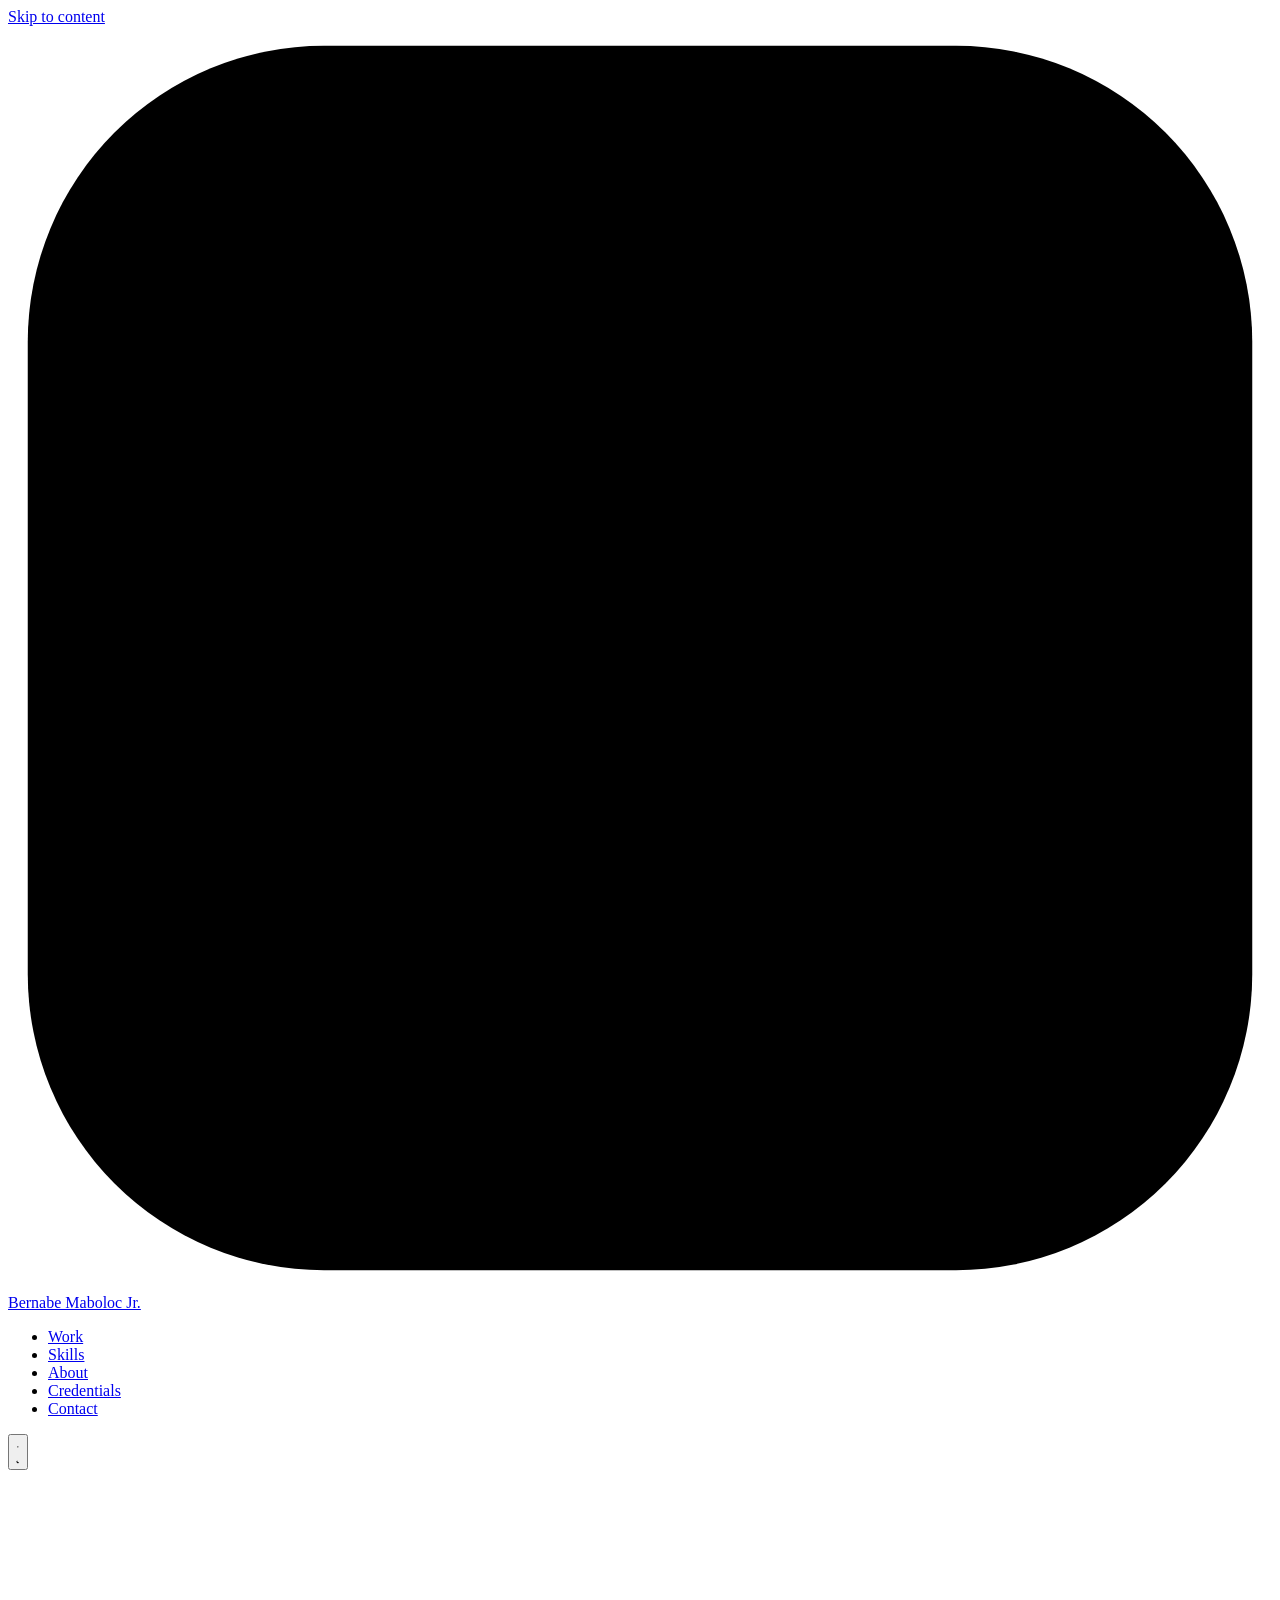
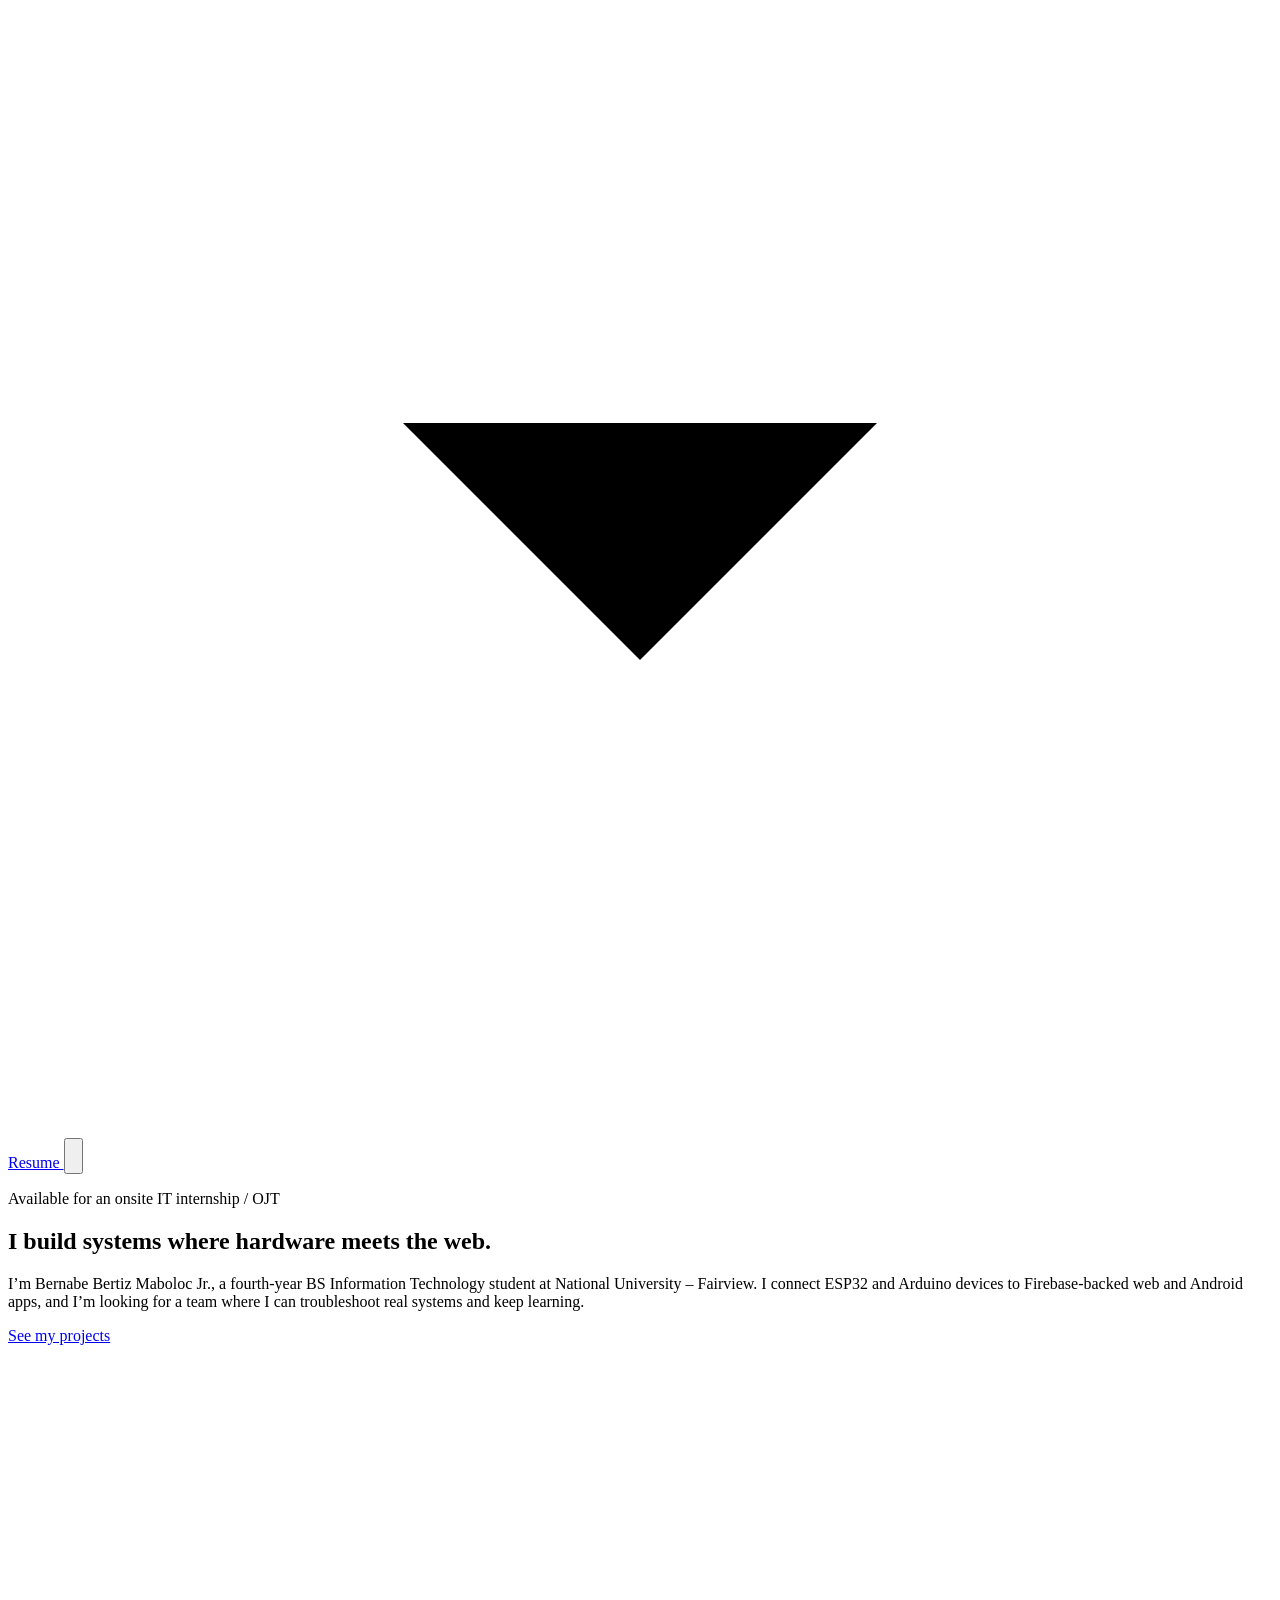
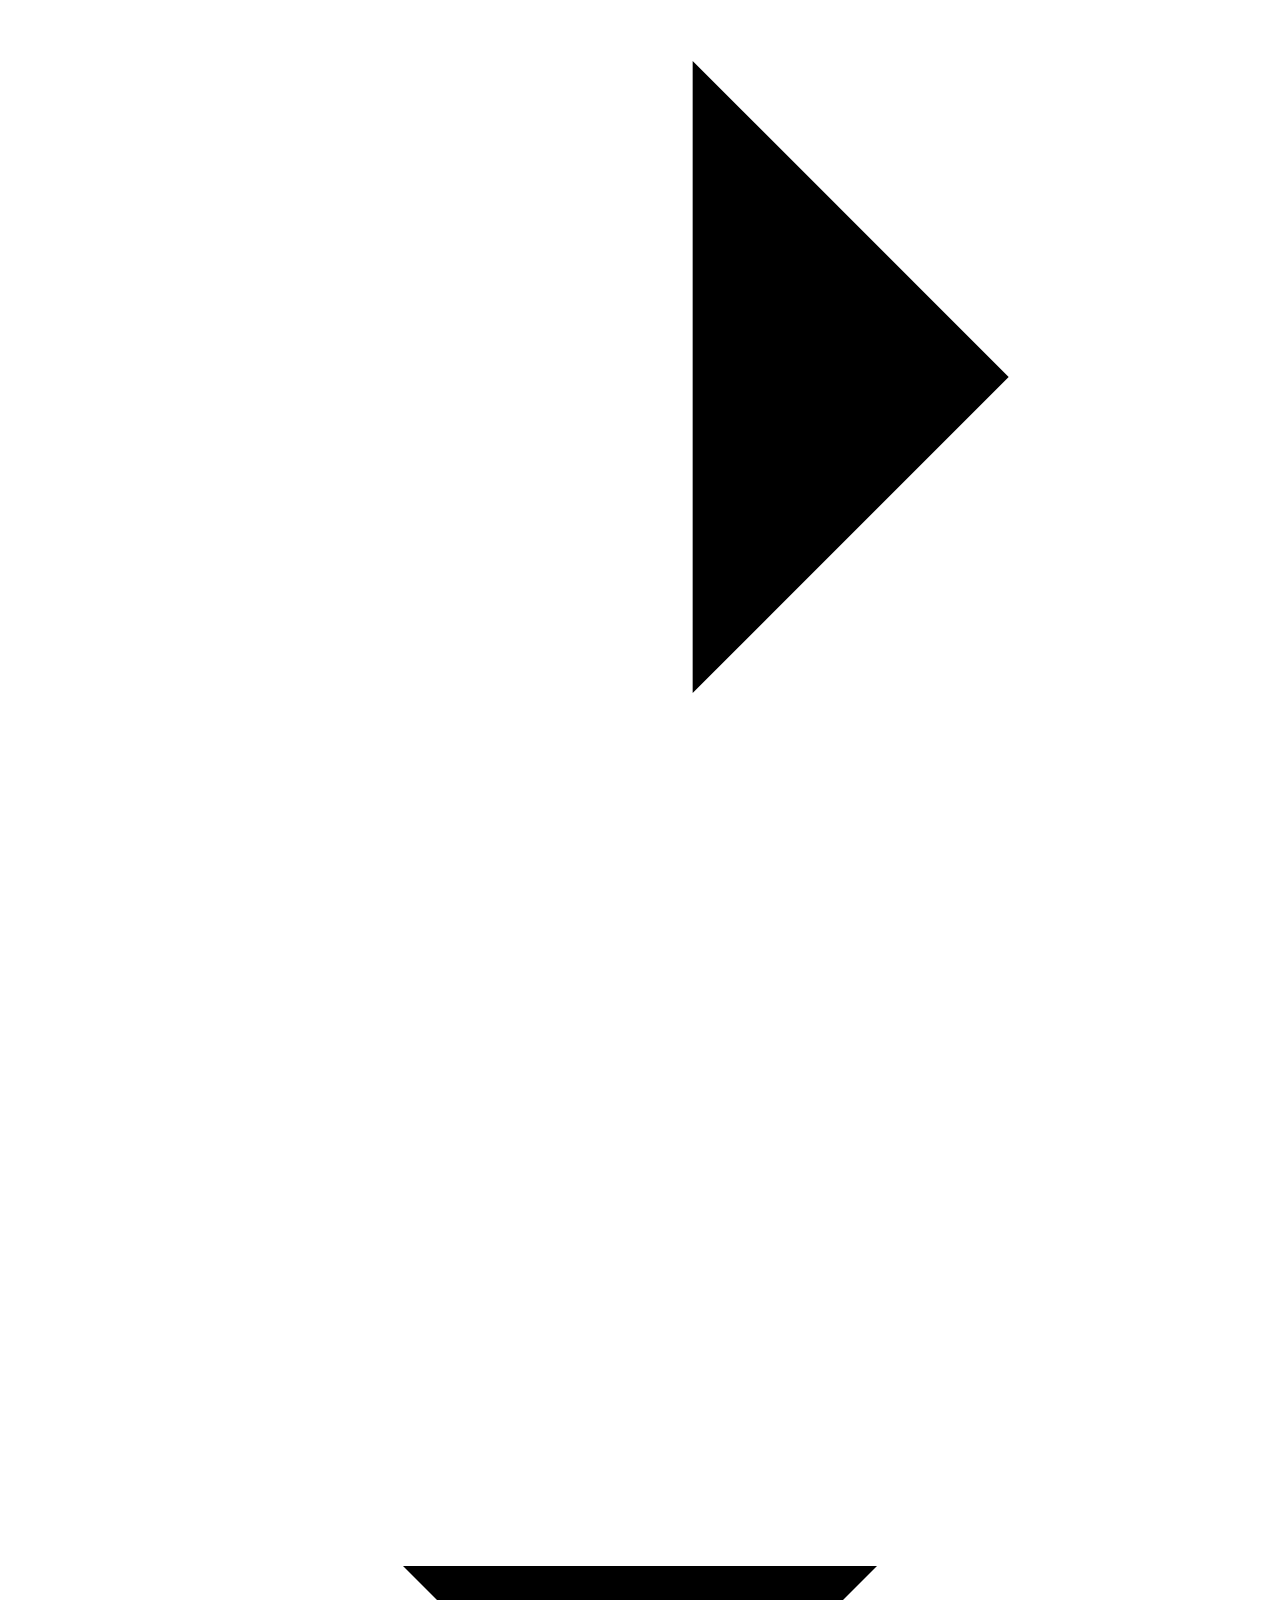
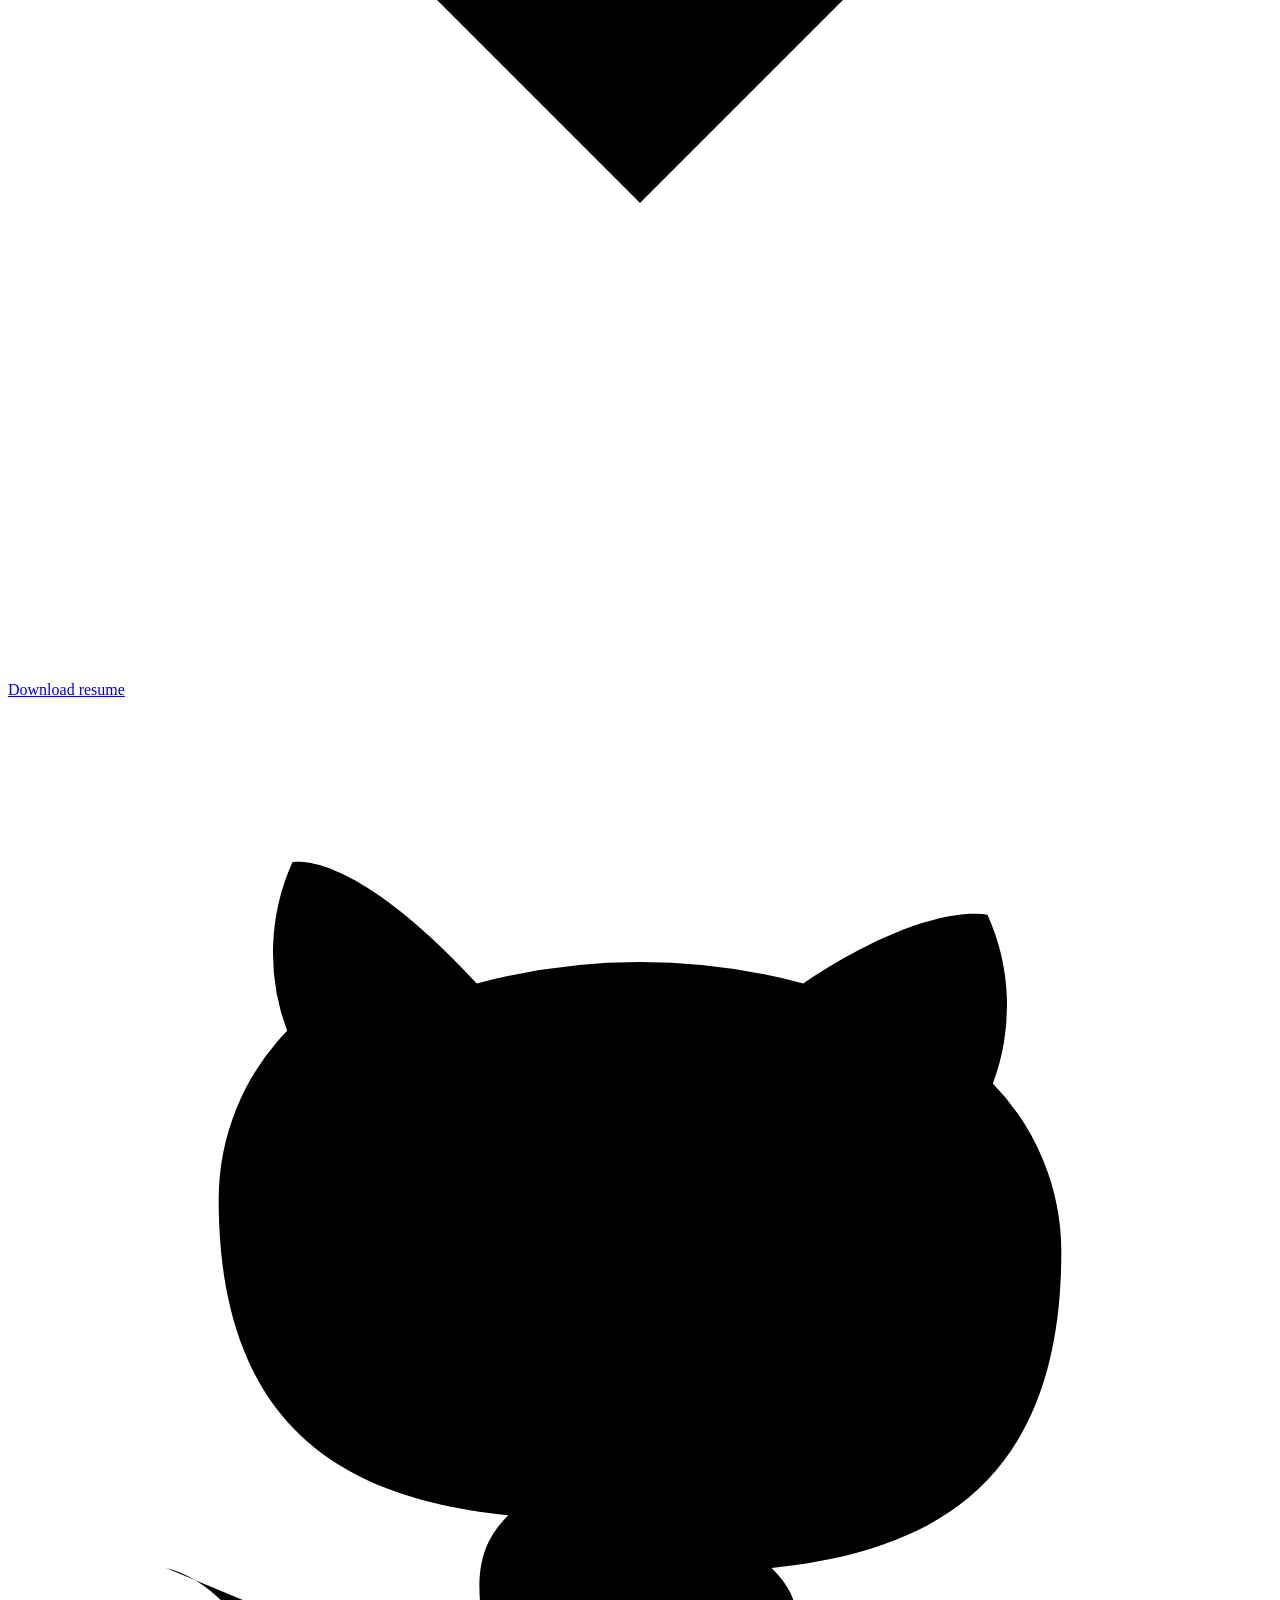
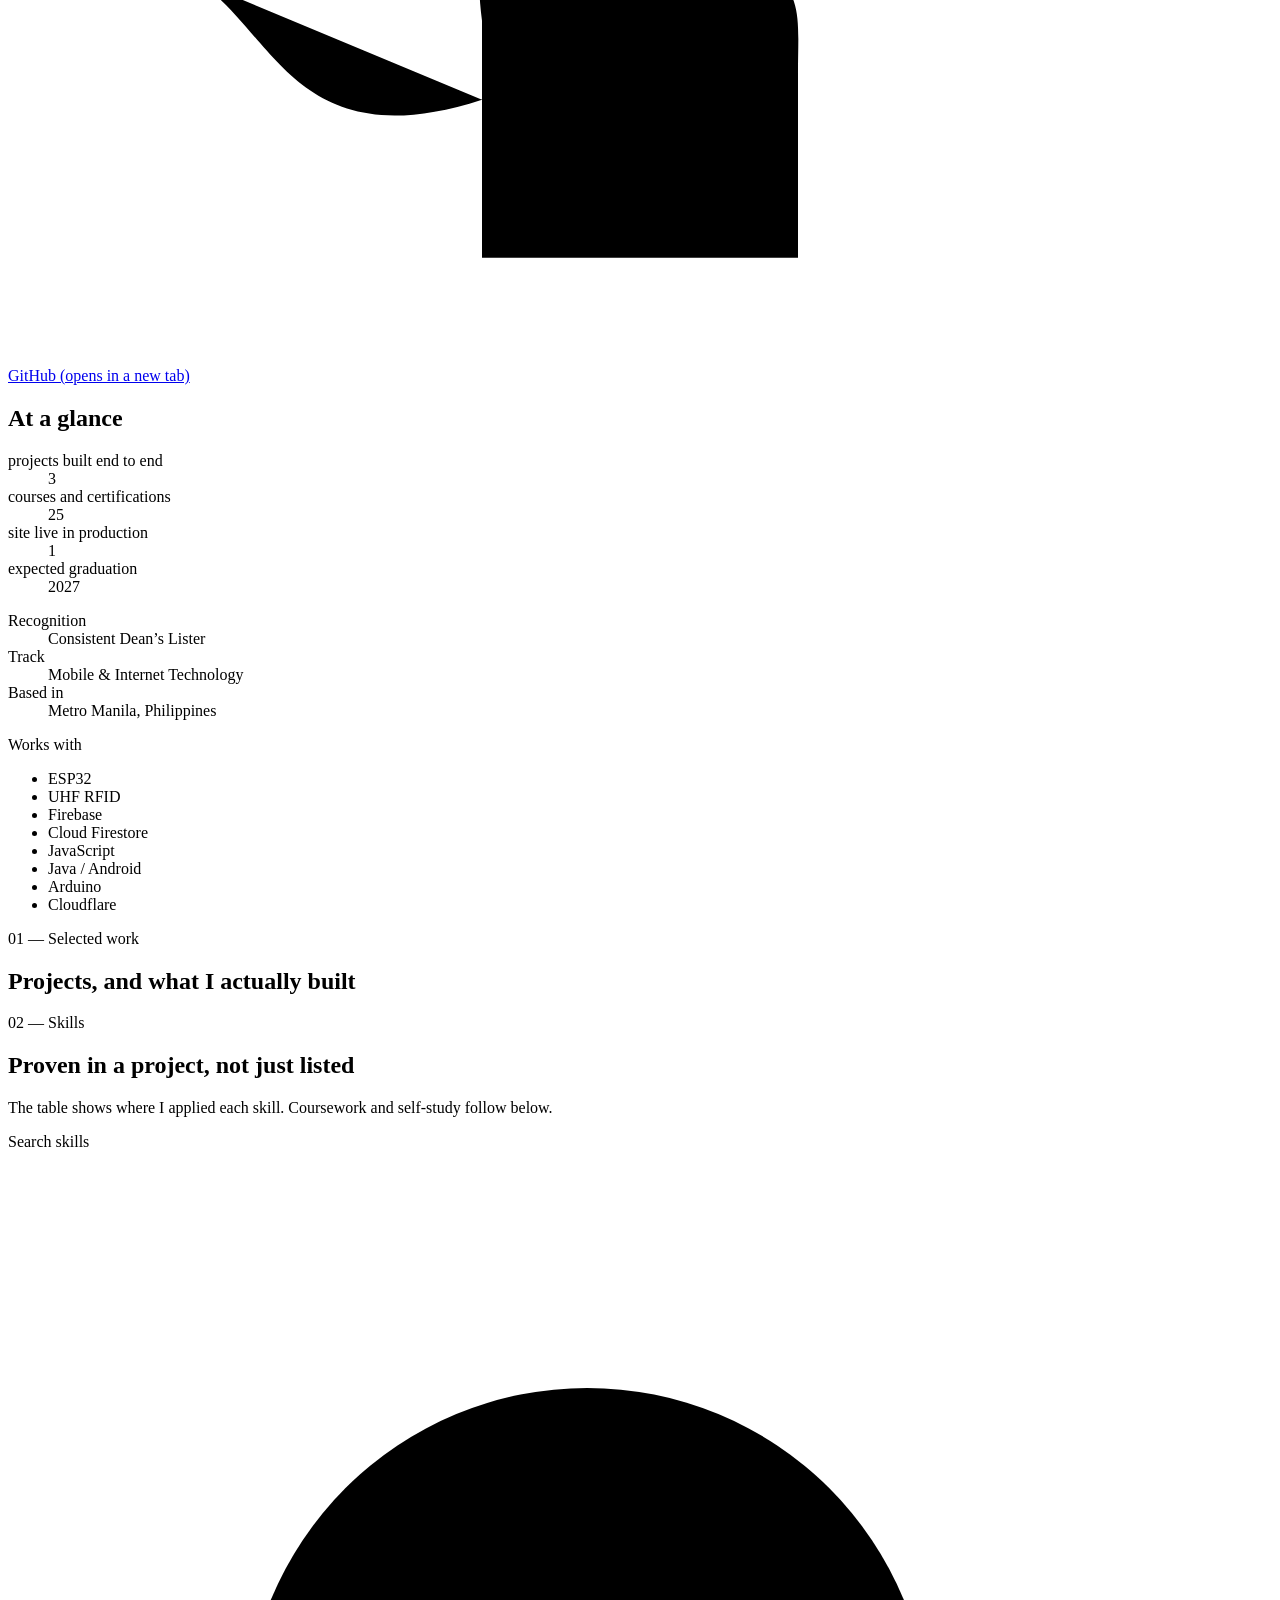
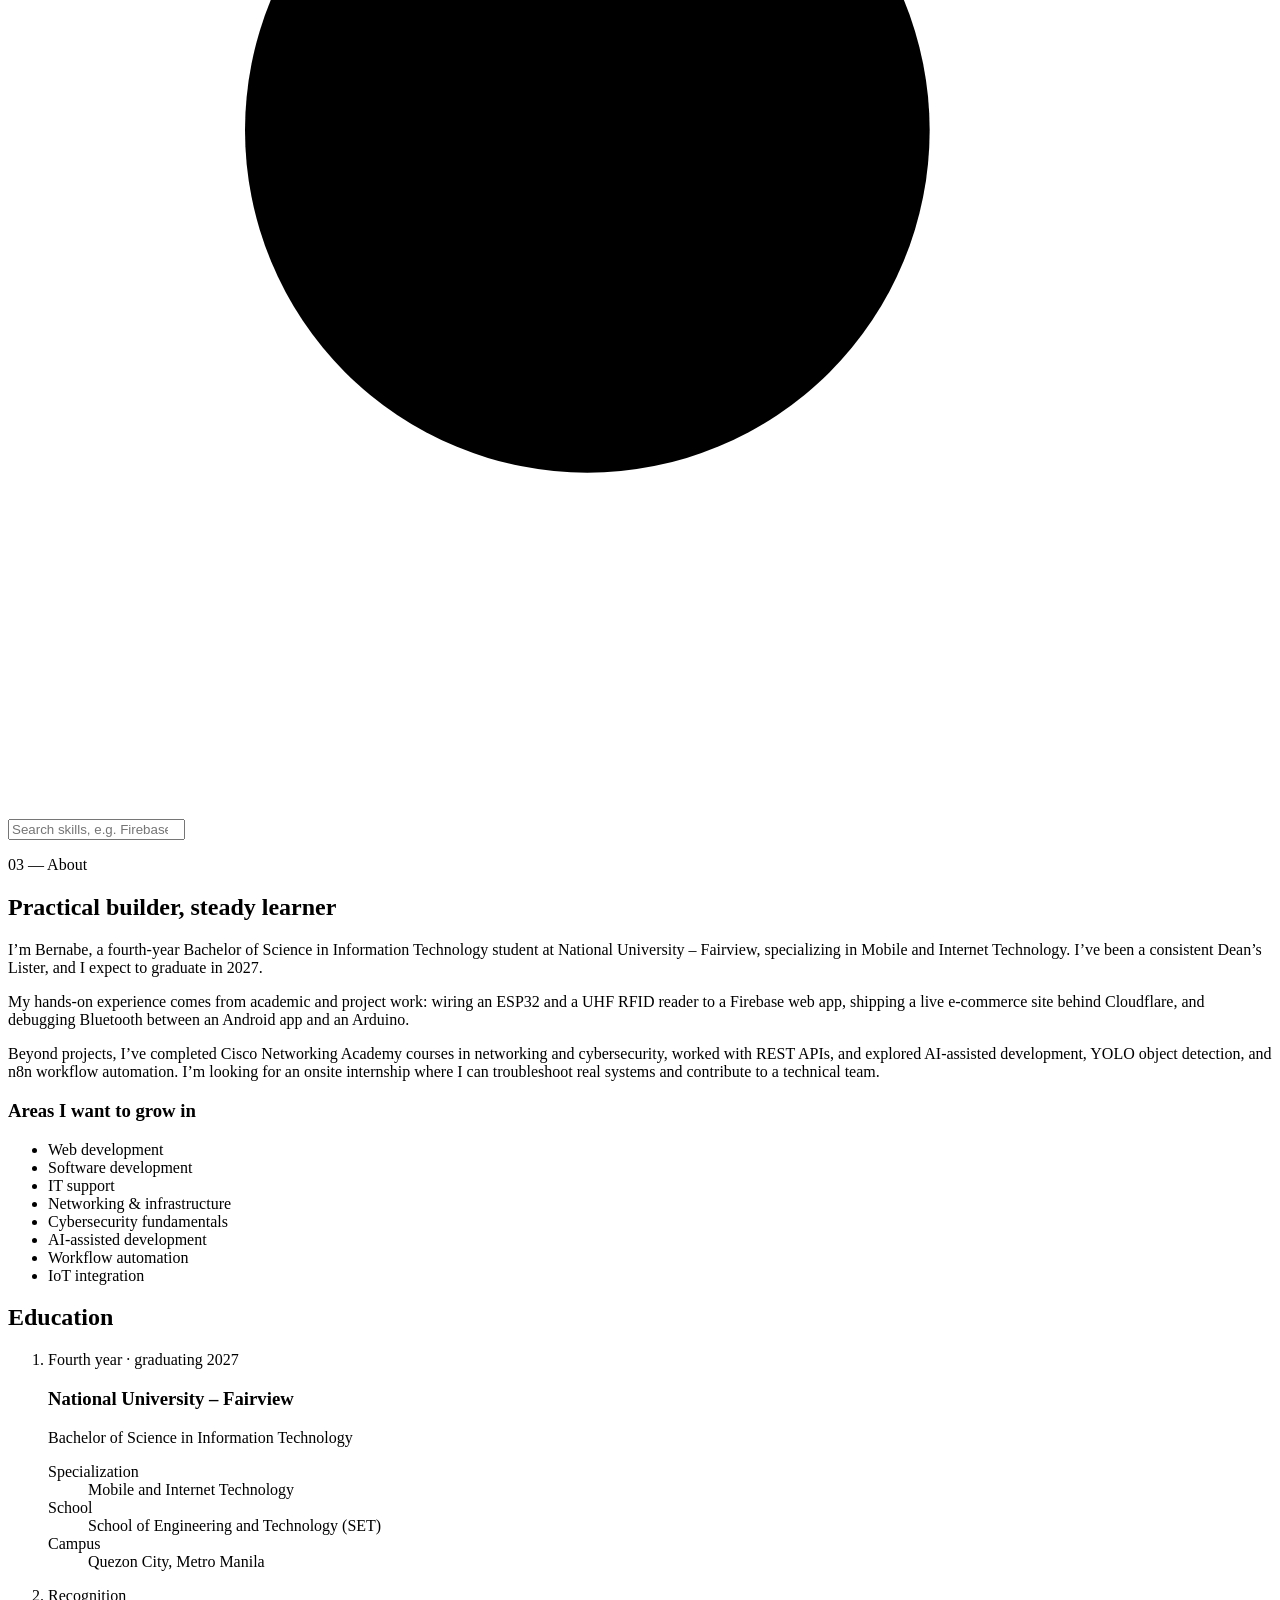
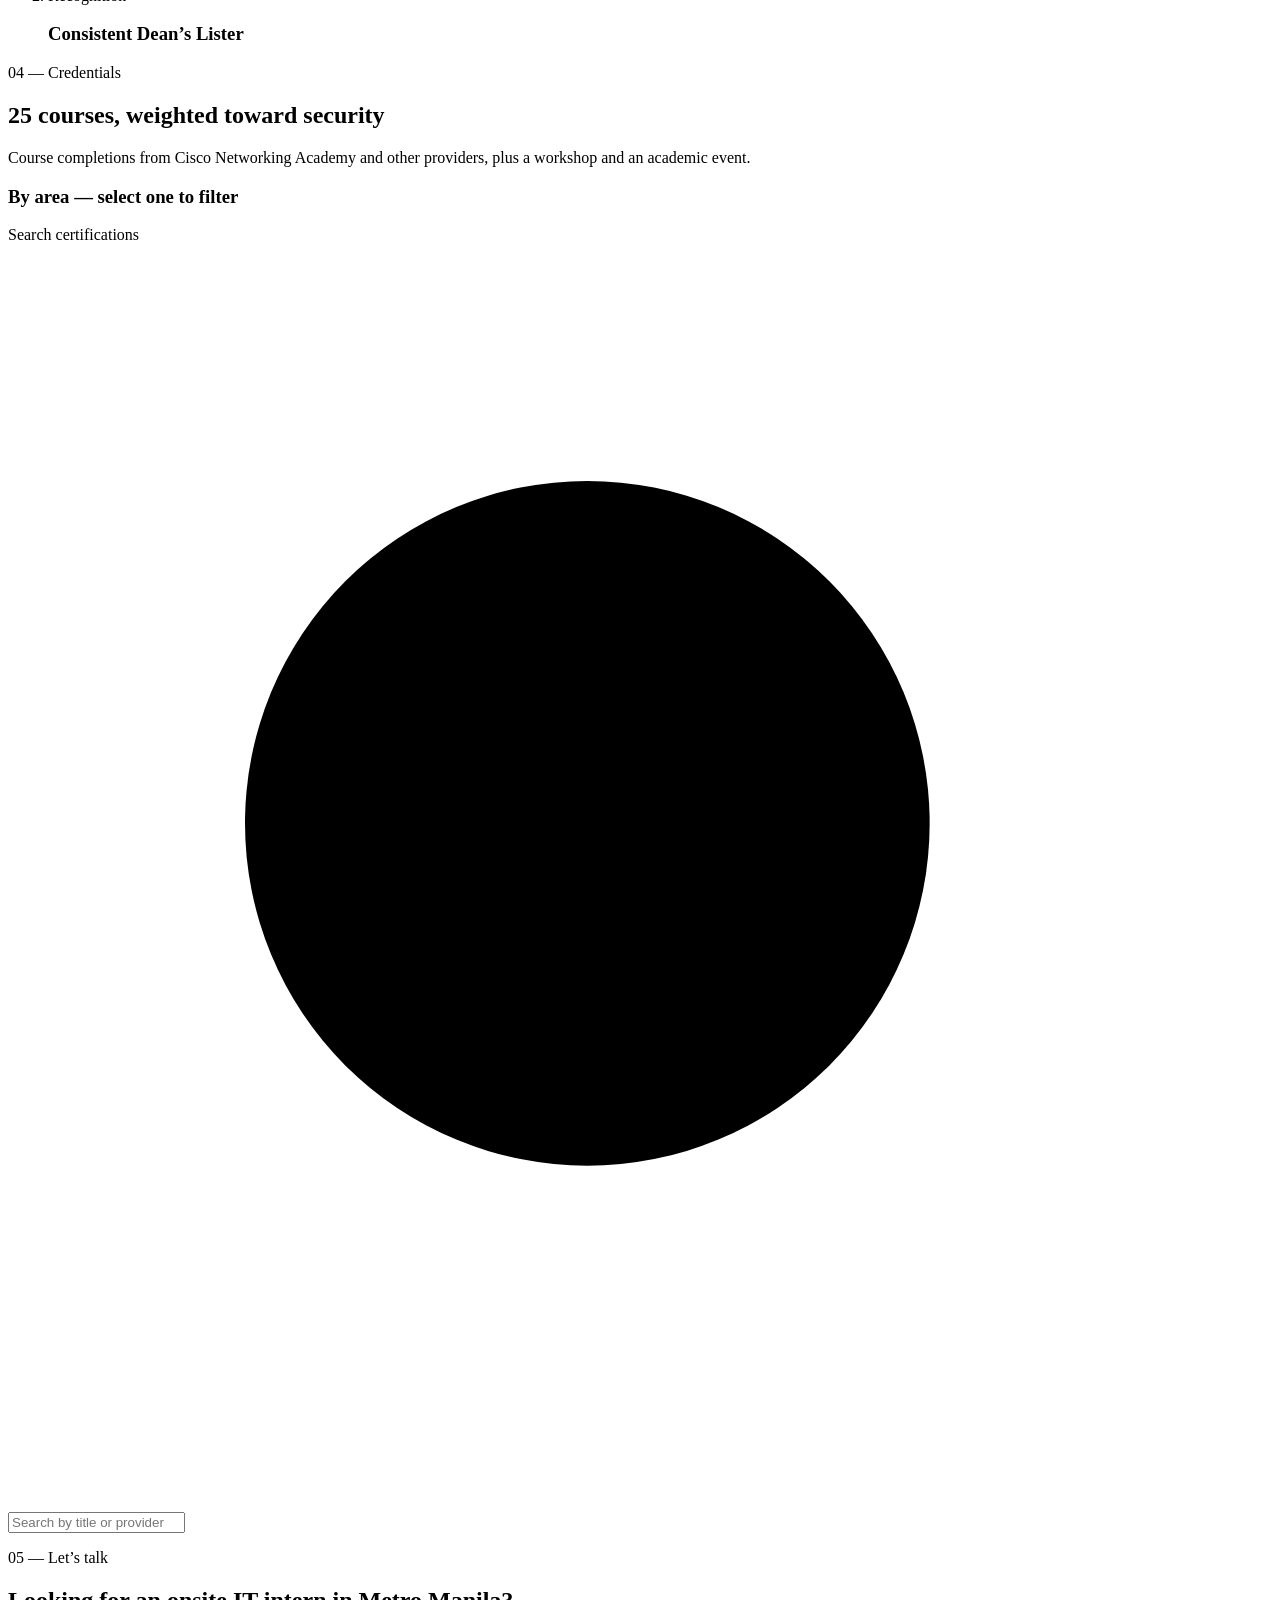
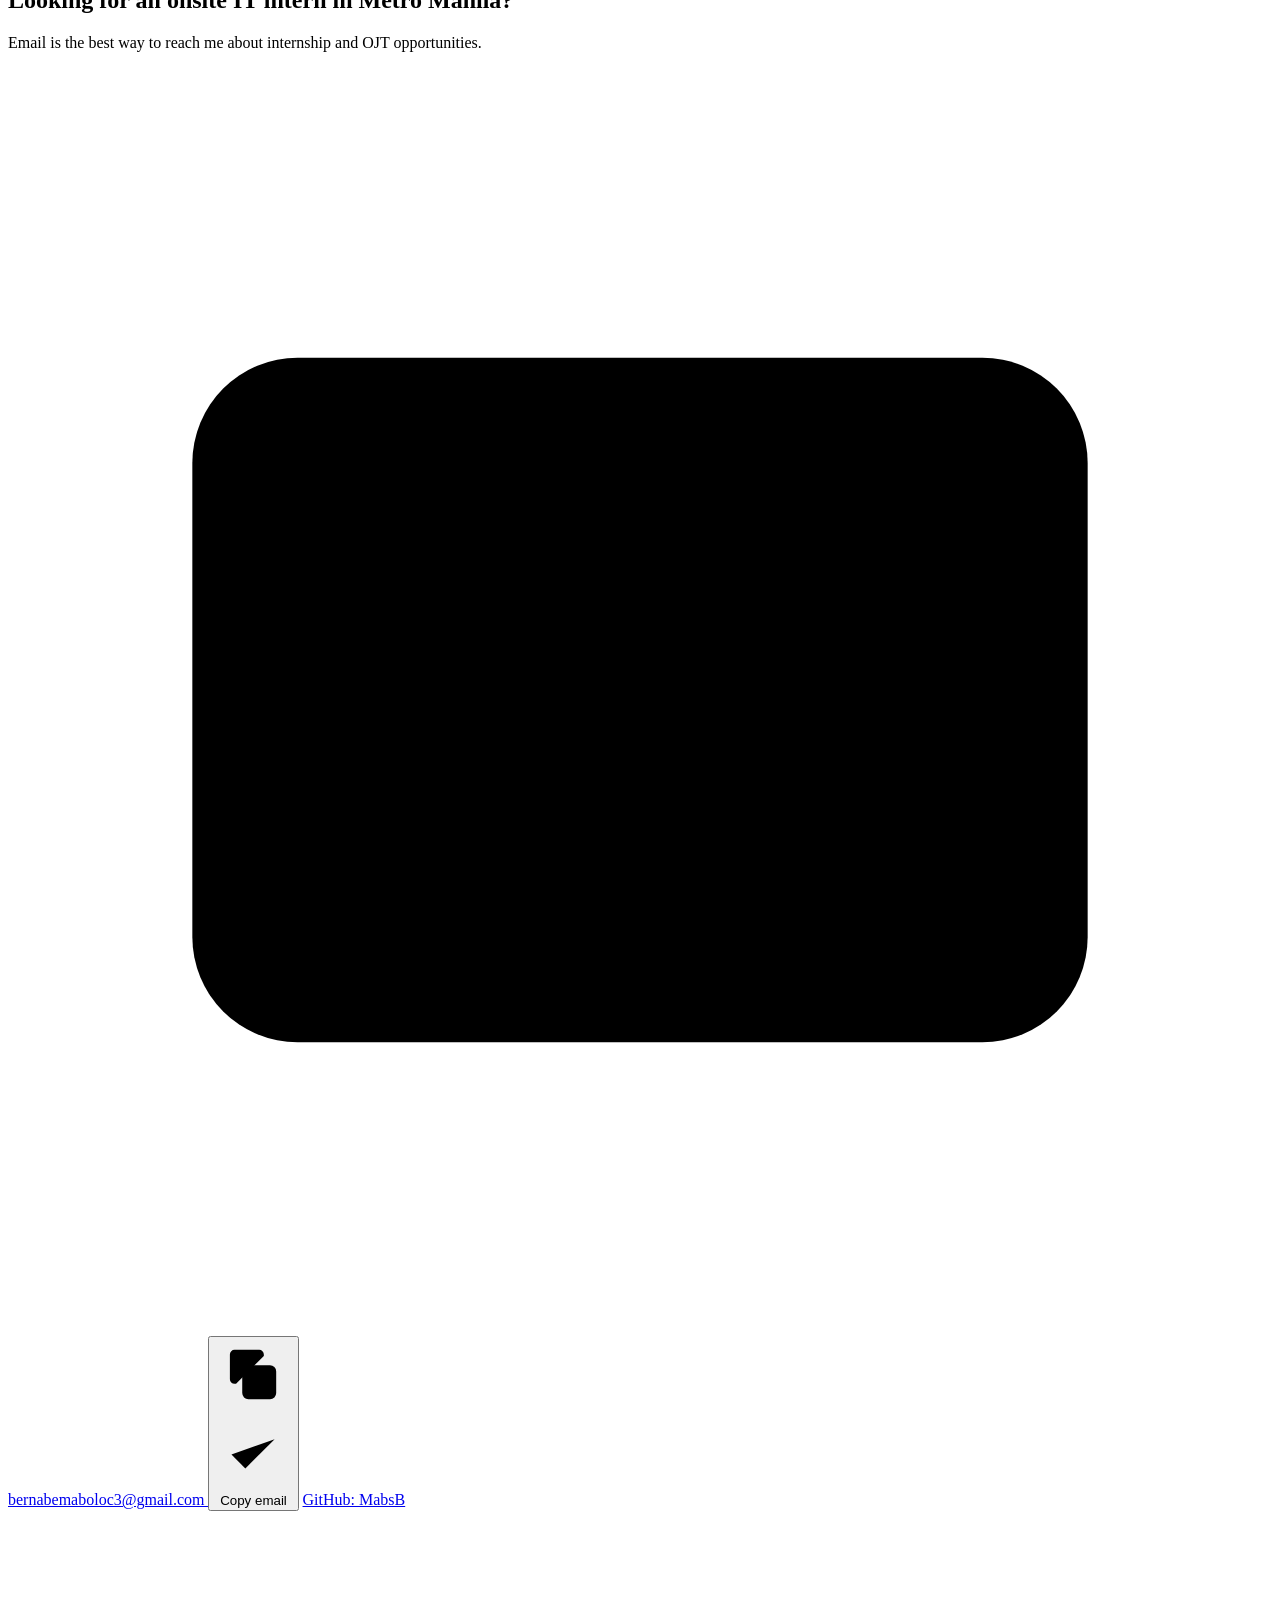
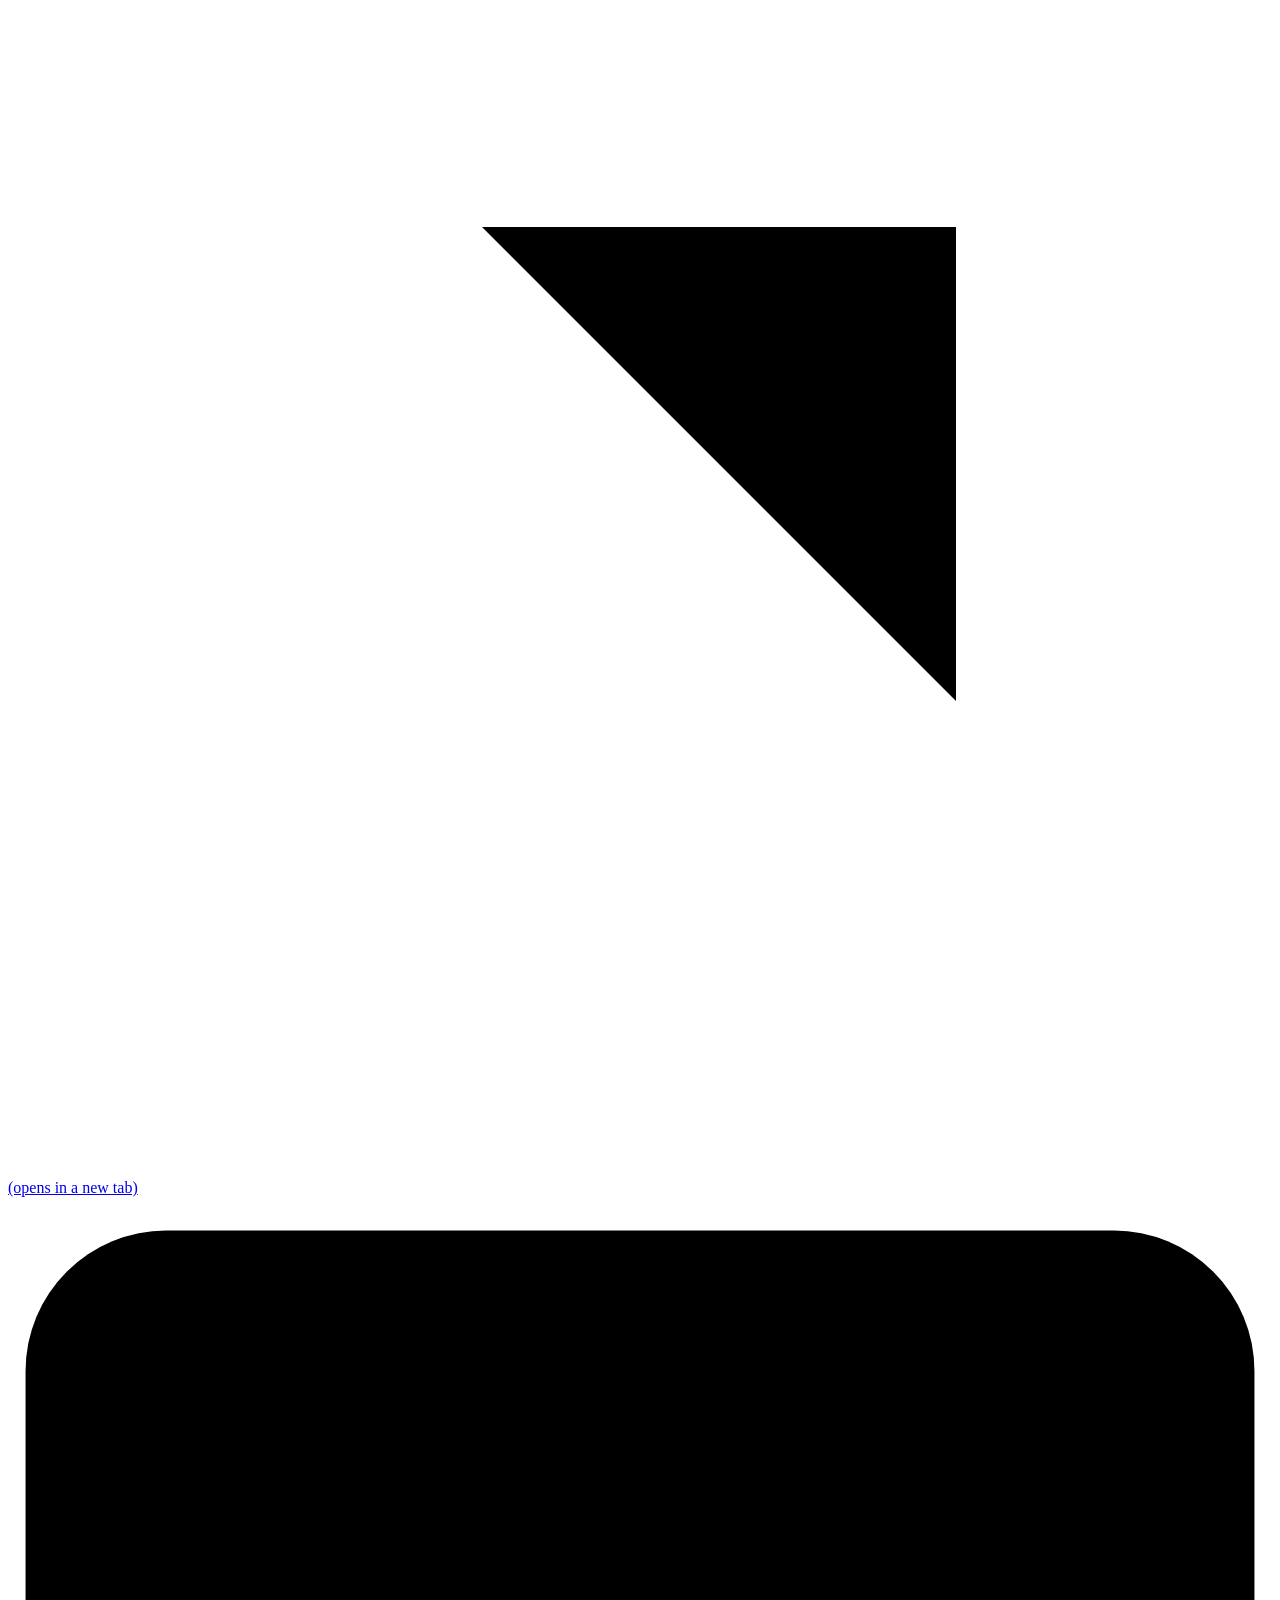
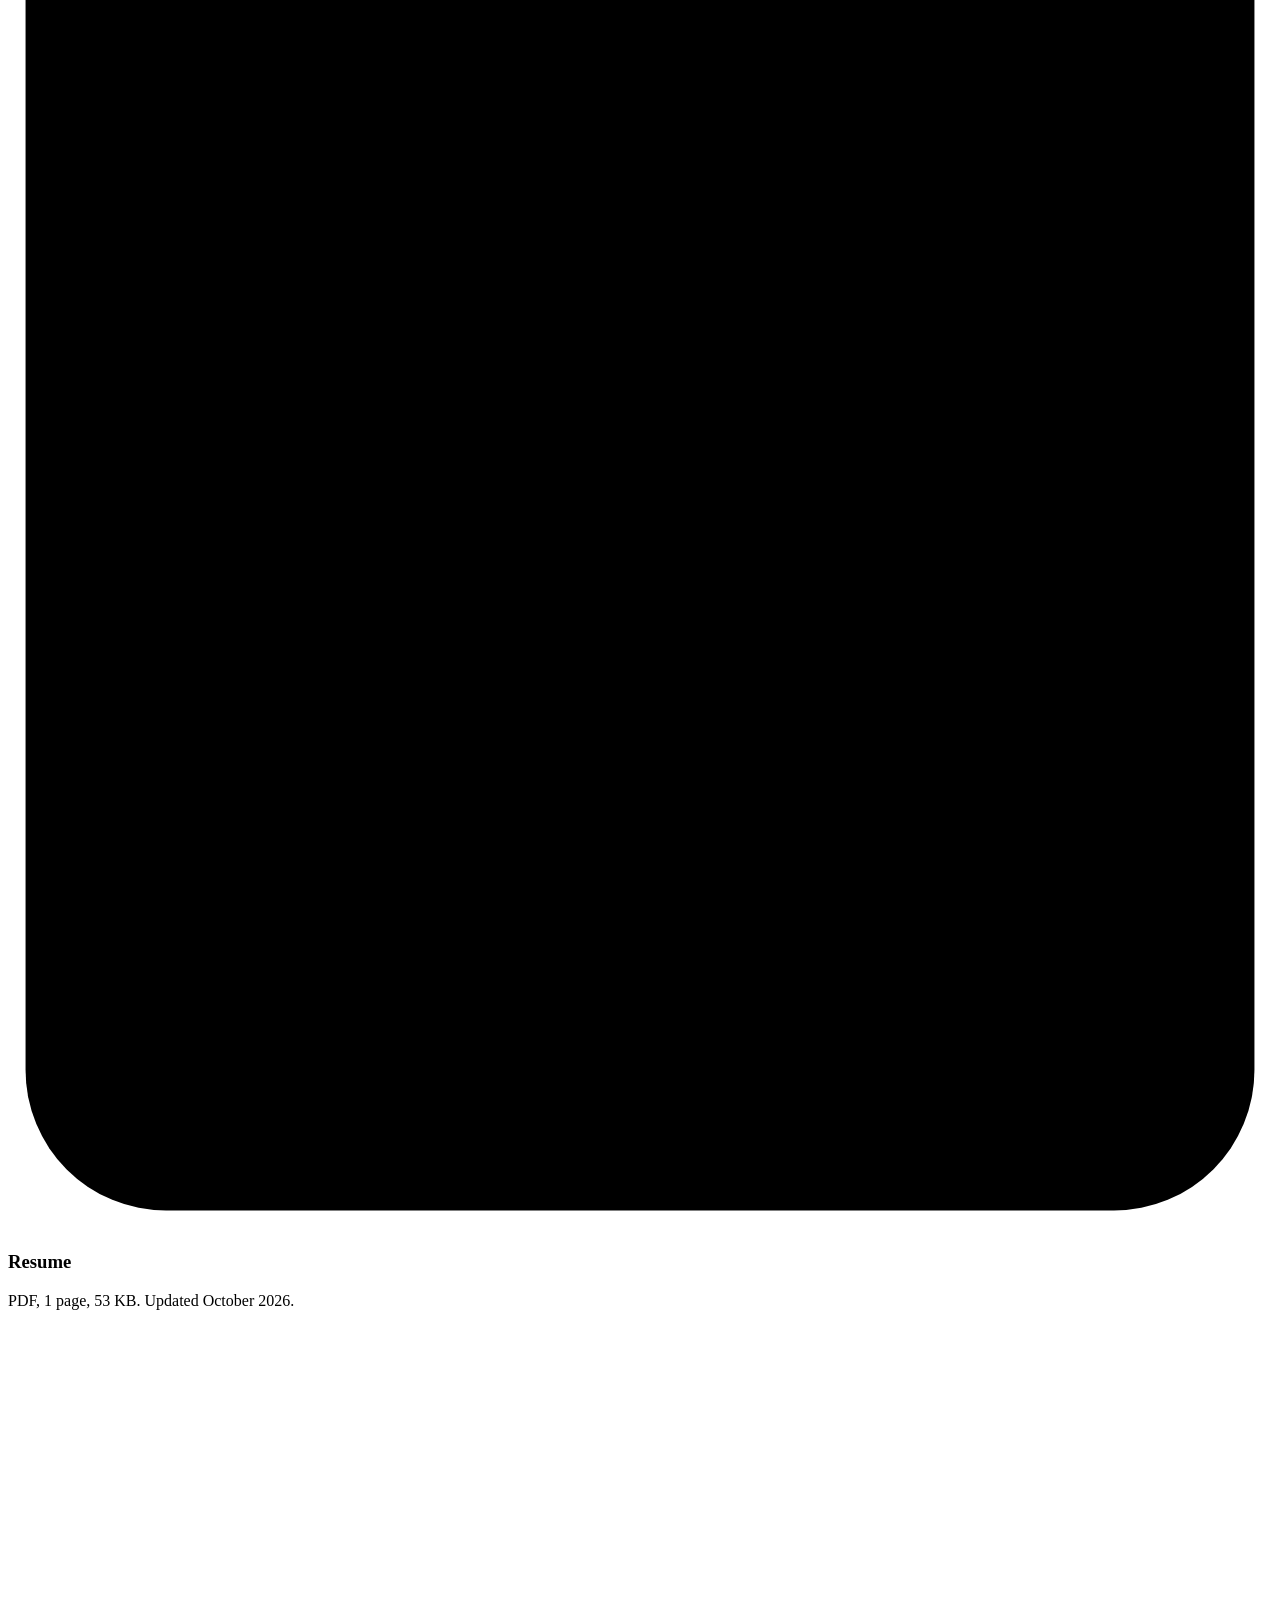
==== index.html @ 8fb4d551 "Add files via upload" ====
<!doctype html>
<html lang="en" data-theme="dark">
<head>
  <meta charset="utf-8">
  <meta name="viewport" content="width=device-width, initial-scale=1">
  <title>Bernabe Bertiz Maboloc Jr. – IT Student Portfolio</title>
  <meta name="description" content="Portfolio of Bernabe Bertiz Maboloc Jr., a fourth-year BS Information Technology student at National University – Fairview: IoT, web, and Android projects, technical skills, certifications, and resume.">
  <meta name="author" content="Bernabe Bertiz Maboloc Jr.">
  <meta name="theme-color" content="#0A111D">

  <!-- If your site address is not https://mabsb.github.io/, update the four URLs below (see docs/DEPLOYMENT.md). -->
  <link rel="canonical" href="https://mabsb.github.io/">
  <meta property="og:type" content="website">
  <meta property="og:site_name" content="Bernabe Bertiz Maboloc Jr.">
  <meta property="og:title" content="Bernabe Bertiz Maboloc Jr. – IT Student Portfolio">
  <meta property="og:description" content="Fourth-year BSIT student at National University – Fairview. IoT, web, and Android projects, skills, certifications, and resume.">
  <meta property="og:url" content="https://mabsb.github.io/">
  <meta property="og:image" content="https://mabsb.github.io/assets/img/og-image.png">
  <meta property="og:image:width" content="1200">
  <meta property="og:image:height" content="630">
  <meta property="og:image:alt" content="Bernabe Bertiz Maboloc Jr., Information Technology student portfolio">
  <meta name="twitter:card" content="summary_large_image">

  <link rel="icon" href="assets/img/favicon.svg" type="image/svg+xml">
  <link rel="icon" href="assets/img/favicon-32.png" sizes="32x32" type="image/png">
  <link rel="apple-touch-icon" href="assets/img/apple-touch-icon.png">

  <link rel="preload" href="assets/fonts/instrument-sans-var.woff" as="font" type="font/woff" crossorigin>
  <link rel="preload" href="assets/fonts/bricolage-grotesque-var.woff" as="font" type="font/woff" crossorigin>
  <link rel="stylesheet" href="assets/css/styles.css">

  <script>
    /* Apply the saved theme before the page paints, so it doesn't flash. */
    (function () {
      var root = document.documentElement;
      root.classList.add('js');
      try {
        var saved = localStorage.getItem('theme');
        if (saved === 'light' || saved === 'dark') root.setAttribute('data-theme', saved);
      } catch (e) {}
    })();
  </script>

  <script type="application/ld+json">
  {
    "@context": "https://schema.org",
    "@type": "Person",
    "name": "Bernabe Bertiz Maboloc Jr.",
    "url": "https://mabsb.github.io/",
    "description": "Fourth-year Bachelor of Science in Information Technology student at National University – Fairview.",
    "affiliation": { "@type": "CollegeOrUniversity", "name": "National University – Fairview" },
    "sameAs": ["https://github.com/MabsB"],
    "knowsAbout": ["Web development", "Firebase", "Cloud Firestore", "ESP32", "UHF RFID", "Android development", "Networking", "Cybersecurity fundamentals"]
  }
  </script>
</head>

<body>
  <a class="skip-link" href="#main">Skip to content</a>

  <header class="site-header">
    <div class="container header-inner">
      <a class="brand" href="#home">
        <svg class="brand-mark" viewBox="0 0 64 64" aria-hidden="true" focusable="false"><rect class="bm-bg" x="1" y="1" width="62" height="62" rx="15"/><rect class="bm-edge" x="1.75" y="1.75" width="60.5" height="60.5" rx="14.25"/><path class="bm-glyphs" d="M12 39.44H20.44C25.27 39.44 27.81 37.09 27.81 33.57C27.81 30.6 25.88 28.87 23.38 28.58V28.55C25.62 27.93 27.01 26.39 27.01 23.98C27.01 20.72 24.47 18.56 20.07 18.56H12ZM15.64 36.43V30.3H20.13C22.6 30.3 24.01 31.51 24.01 33.44C24.01 35.36 22.57 36.43 20.04 36.43ZM15.64 27.4V21.57H19.9C22.02 21.57 23.31 22.69 23.31 24.49C23.31 26.27 22.02 27.4 19.9 27.4Z M30.16 39.44H33.81V28.79C33.81 27.39 33.74 25.22 33.7 23.16C34.42 25.41 35.13 27.57 35.56 28.79L39.57 39.44H42.6L46.58 28.79C47.02 27.51 47.74 25.22 48.48 22.86C48.43 25.01 48.36 27.32 48.36 28.79V39.44H52V18.56H46.65L42.65 29.53C42.27 30.7 41.6 32.78 41.11 34.41C40.62 32.78 39.95 30.7 39.55 29.53L35.49 18.56H30.16Z"/><rect class="bm-signal" x="12" y="45.44" width="12" height="3.2" rx="1.6"/></svg>
        <span class="brand-name">Bernabe Maboloc Jr.</span>
      </a>

      <nav class="site-nav" aria-label="Main">
        <ul class="nav-menu" id="nav-menu">
          <li><a href="#projects">Work</a></li>
          <li><a href="#skills">Skills</a></li>
          <li><a href="#about">About</a></li>
          <li><a href="#certifications">Credentials</a></li>
          <li><a href="#contact">Contact</a></li>
        </ul>
      </nav>

      <div class="header-actions">
        <button class="icon-btn theme-toggle" type="button" data-theme-toggle aria-label="Switch to light theme" title="Switch to light theme">
          <svg class="icon icon-sun" viewBox="0 0 24 24" aria-hidden="true" focusable="false"><circle cx="12" cy="12" r="4"/><path d="M12 2.5v2.2M12 19.3v2.2M4.6 4.6l1.6 1.6M17.8 17.8l1.6 1.6M2.5 12h2.2M19.3 12h2.2M4.6 19.4l1.6-1.6M17.8 6.2l1.6-1.6"/></svg>
          <svg class="icon icon-moon" viewBox="0 0 24 24" aria-hidden="true" focusable="false"><path d="M20 14.6A8.2 8.2 0 0 1 9.4 4a8.2 8.2 0 1 0 10.6 10.6Z"/></svg>
        </button>
        <a class="btn btn-primary btn-sm header-resume" href="#resume">
          <svg class="icon" viewBox="0 0 24 24" aria-hidden="true" focusable="false"><path d="M12 4v11M7.5 10.5 12 15l4.5-4.5M5 19.5h14"/></svg>
          Resume
        </a>
        <button class="icon-btn nav-toggle" type="button" aria-expanded="false" aria-controls="nav-menu" aria-label="Open menu">
          <svg class="icon icon-menu" viewBox="0 0 24 24" aria-hidden="true" focusable="false"><path d="M4 7h16M4 12h16M4 17h10"/></svg>
          <svg class="icon icon-close" viewBox="0 0 24 24" aria-hidden="true" focusable="false"><path d="M6 6l12 12M18 6L6 18"/></svg>
        </button>
      </div>
    </div>
  </header>

  <main id="main">
    <!-- HOME ---------------------------------------------------------------->
    <section id="home" class="hero dotgrid" aria-labelledby="hero-title">
      <div class="container hero-grid">
        <div class="hero-copy">
          <p class="status-pill"><span class="status-dot" aria-hidden="true"></span>Available for an onsite IT internship / OJT</p>
          <h1 id="hero-title" class="hero-title">I build systems where <span class="accent-text">hardware meets the web.</span></h1>
          <p class="hero-intro">I’m Bernabe Bertiz Maboloc Jr., a fourth-year BS Information Technology student at National University&nbsp;– Fairview. I connect ESP32 and Arduino devices to Firebase-backed web and Android apps, and I’m looking for a team where I can troubleshoot real systems and keep learning.</p>
          <div class="hero-actions">
            <a class="btn btn-primary" href="#projects">
              See my projects
              <svg class="icon" viewBox="0 0 24 24" aria-hidden="true" focusable="false"><path d="M5 12h14M13 6l6 6-6 6"/></svg>
            </a>
            <a class="btn btn-ghost" href="assets/resume/Bernabe-Maboloc-Jr-Resume.pdf" download="Bernabe-Maboloc-Jr-Resume.pdf">
              <svg class="icon" viewBox="0 0 24 24" aria-hidden="true" focusable="false"><path d="M12 4v11M7.5 10.5 12 15l4.5-4.5M5 19.5h14"/></svg>
              Download resume
            </a>
            <a class="btn btn-ghost" href="https://github.com/MabsB" target="_blank" rel="noopener">
              <svg class="icon" viewBox="0 0 24 24" aria-hidden="true" focusable="false"><path d="M9 19c-4 1.3-4-2-6-2.5M15 22v-3.5c0-1 .1-1.4-.5-2 2.8-.3 5.5-1.4 5.5-6a4.6 4.6 0 0 0-1.3-3.2 4.2 4.2 0 0 0-.1-3.2s-1.1-.3-3.5 1.3a12 12 0 0 0-6.2 0C6.5 2.8 5.4 3.1 5.4 3.1a4.2 4.2 0 0 0-.1 3.2A4.6 4.6 0 0 0 4 9.5c0 4.6 2.7 5.7 5.5 6-.6.6-.6 1.2-.5 2V22"/></svg>
              GitHub
              <span class="visually-hidden">(opens in a new tab)</span>
            </a>
          </div>
        </div>

        <aside class="glance" aria-labelledby="glance-title">
          <h2 id="glance-title" class="eyebrow">At a glance</h2>
          <!-- The first three numbers are counted from the content files when the page loads. -->
          <dl class="stats">
            <div class="stat"><dt>projects built end to end</dt><dd data-stat="projects">3</dd></div>
            <div class="stat"><dt>courses and certifications</dt><dd data-stat="certificates">25</dd></div>
            <div class="stat"><dt>site live in production</dt><dd data-stat="live">1</dd></div>
            <div class="stat"><dt>expected graduation</dt><dd>2027</dd></div>
          </dl>
          <dl class="facts">
            <div><dt>Recognition</dt><dd>Consistent Dean’s Lister</dd></div>
            <div><dt>Track</dt><dd>Mobile &amp; Internet Technology</dd></div>
            <div><dt>Based in</dt><dd>Metro Manila, Philippines</dd></div>
          </dl>
        </aside>
      </div>

      <div class="container tech-strip">
        <span class="eyebrow">Works with</span>
        <ul aria-label="Technologies I work with">
          <li>ESP32</li><li>UHF RFID</li><li>Firebase</li><li>Cloud Firestore</li><li>JavaScript</li><li>Java / Android</li><li>Arduino</li><li>Cloudflare</li>
        </ul>
      </div>
    </section>

    <!-- PROJECTS ------------------------------------------------------------>
    <section id="projects" class="section" aria-labelledby="projects-title">
      <div class="container">
        <div class="section-head section-head--split">
          <div>
            <p class="kicker">01 — Selected work</p>
            <h2 id="projects-title">Projects, and what I actually built</h2>
          </div>
          <div class="filter-bar" id="project-filters" role="group" aria-label="Filter projects by area"></div>
        </div>
        <p class="visually-hidden" id="project-status" aria-live="polite"></p>
        <div id="project-list" class="project-list">
          <noscript><p class="load-note">Turn on JavaScript to see the projects, or download the resume below.</p></noscript>
        </div>
      </div>
    </section>

    <!-- SKILLS -------------------------------------------------------------->
    <section id="skills" class="section" aria-labelledby="skills-title">
      <div class="container">
        <div class="section-head section-head--split">
          <div>
            <p class="kicker">02 — Skills</p>
            <h2 id="skills-title">Proven in a project, not just listed</h2>
            <p class="section-lead">The table shows where I applied each skill. Coursework and self-study follow below.</p>
          </div>
          <div class="toolbar">
            <div class="search">
              <label class="visually-hidden" for="skill-search">Search skills</label>
              <svg class="icon" viewBox="0 0 24 24" aria-hidden="true" focusable="false"><circle cx="11" cy="11" r="6.5"/><path d="m16 16 4.5 4.5"/></svg>
              <input id="skill-search" type="search" placeholder="Search skills, e.g. Firebase" autocomplete="off" spellcheck="false" aria-describedby="skill-status">
            </div>
            <p class="toolbar-status" id="skill-status" aria-live="polite"></p>
          </div>
        </div>
        <div id="skills-list" class="skills-layout">
          <noscript><p class="load-note">Turn on JavaScript to see the skills list, or download the resume below.</p></noscript>
        </div>
      </div>
    </section>

    <!-- ABOUT + EDUCATION --------------------------------------------------->
    <section id="about" class="section" aria-labelledby="about-title">
      <div class="container about-grid">
        <div class="about-copy">
          <p class="kicker">03 — About</p>
          <h2 id="about-title">Practical builder, steady learner</h2>
          <div class="prose">
            <p>I’m Bernabe, a fourth-year Bachelor of Science in Information Technology student at National University&nbsp;– Fairview, specializing in Mobile and Internet Technology. I’ve been a consistent Dean’s Lister, and I expect to graduate in 2027.</p>
            <p>My hands-on experience comes from academic and project work: wiring an ESP32 and a UHF RFID reader to a Firebase web app, shipping a live e-commerce site behind Cloudflare, and debugging Bluetooth between an Android app and an Arduino.</p>
            <p>Beyond projects, I’ve completed Cisco Networking Academy courses in networking and cybersecurity, worked with REST APIs, and explored AI-assisted development, YOLO object detection, and n8n workflow automation. I’m looking for an onsite internship where I can troubleshoot real systems and contribute to a technical team.</p>
          </div>
          <h3 class="aside-heading">Areas I want to grow in</h3>
          <ul class="pill-list">
            <li>Web development</li>
            <li>Software development</li>
            <li>IT support</li>
            <li>Networking &amp; infrastructure</li>
            <li>Cybersecurity fundamentals</li>
            <li>AI-assisted development</li>
            <li>Workflow automation</li>
            <li>IoT integration</li>
          </ul>
        </div>

        <div id="education" class="edu-card" aria-labelledby="education-title">
          <h2 id="education-title" class="eyebrow">Education</h2>
          <ol class="timeline">
            <li>
              <span class="tl-dot" aria-hidden="true"></span>
              <p class="tl-when">Fourth year · graduating 2027</p>
              <h3>National University&nbsp;– Fairview</h3>
              <p>Bachelor of Science in Information Technology</p>
              <dl class="edu-details">
                <div><dt>Specialization</dt><dd>Mobile and Internet Technology</dd></div>
                <div><dt>School</dt><dd>School of Engineering and Technology (SET)</dd></div>
                <div><dt>Campus</dt><dd>Quezon City, Metro Manila</dd></div>
                <!-- To show your GWA, copy a row above, set dt to "GWA" and dd to your
                     confirmed figure with its scale, for example "3.90 out of 4.00". -->
              </dl>
            </li>
            <li class="tl-award">
              <span class="tl-dot" aria-hidden="true"></span>
              <p class="tl-when">Recognition</p>
              <h3>Consistent Dean’s Lister</h3>
            </li>
          </ol>
        </div>
      </div>
    </section>

    <!-- CERTIFICATIONS ------------------------------------------------------>
    <section id="certifications" class="section" aria-labelledby="certifications-title">
      <div class="container">
        <div class="section-head">
          <p class="kicker">04 — Credentials</p>
          <h2 id="certifications-title"><span data-cert-total>25</span> courses, weighted toward security</h2>
          <p class="section-lead">Course completions from Cisco Networking Academy and other providers, plus a workshop and an academic event.</p>
        </div>

        <div class="cert-overview">
          <div class="cert-areas" aria-labelledby="cert-areas-title">
            <h3 id="cert-areas-title" class="eyebrow">By area <span class="eyebrow-note">— select one to filter</span></h3>
            <div id="cert-bars" class="cert-bars"></div>
          </div>
          <div id="cert-highlight" class="cert-highlight"></div>
        </div>

        <div class="toolbar toolbar--wide">
          <div class="search">
            <label class="visually-hidden" for="cert-search">Search certifications</label>
            <svg class="icon" viewBox="0 0 24 24" aria-hidden="true" focusable="false"><circle cx="11" cy="11" r="6.5"/><path d="m16 16 4.5 4.5"/></svg>
            <input id="cert-search" type="search" placeholder="Search by title or provider" autocomplete="off" spellcheck="false" aria-describedby="cert-status">
          </div>
          <p class="toolbar-status" id="cert-status" aria-live="polite"></p>
        </div>
        <div class="filter-bar filter-bar--scroll" id="cert-filters" role="group" aria-label="Filter certifications by category"></div>
        <ul id="cert-list" class="cert-grid">
          <noscript><li class="load-note">Turn on JavaScript to see the certification list.</li></noscript>
        </ul>
      </div>
    </section>

    <!-- CONTACT + RESUME ---------------------------------------------------->
    <section id="contact" class="section section--last" aria-labelledby="contact-title">
      <div class="container">
        <div class="contact-panel dotgrid">
          <div class="contact-copy">
            <p class="kicker">05 — Let’s talk</p>
            <h2 id="contact-title">Looking for an onsite IT intern in Metro Manila?</h2>
            <p class="contact-lead">Email is the best way to reach me about internship and OJT opportunities.</p>
            <div class="contact-actions">
              <a class="btn btn-primary btn-lg contact-email" href="mailto:bernabemaboloc3@gmail.com?subject=Internship%20opportunity">
                <svg class="icon" viewBox="0 0 24 24" aria-hidden="true" focusable="false"><rect x="3.5" y="5.5" width="17" height="13" rx="2"/><path d="m4 7 8 6 8-6"/></svg>
                bernabemaboloc3@gmail.com
              </a>
              <button class="btn btn-ghost copy-btn" type="button" data-copy="bernabemaboloc3@gmail.com">
                <svg class="icon icon-copy" viewBox="0 0 24 24" aria-hidden="true" focusable="false"><rect x="8.5" y="8.5" width="11" height="11" rx="2"/><path d="M15.5 5.5v-.5a1.5 1.5 0 0 0-1.5-1.5H6A1.5 1.5 0 0 0 4.5 5v8A1.5 1.5 0 0 0 6 14.5h.5"/></svg>
                <svg class="icon icon-check" viewBox="0 0 24 24" aria-hidden="true" focusable="false"><path d="m5 12.5 4.5 4.5L19 7.5"/></svg>
                <span class="copy-label">Copy email</span>
              </button>
              <a class="btn btn-ghost" href="https://github.com/MabsB" target="_blank" rel="noopener">
                GitHub: MabsB
                <svg class="icon" viewBox="0 0 24 24" aria-hidden="true" focusable="false"><path d="M9 6h9v9M18 6 6 18"/></svg>
                <span class="visually-hidden">(opens in a new tab)</span>
              </a>
            </div>
            <p class="visually-hidden" id="copy-status" aria-live="polite"></p>
          </div>

          <div id="resume" class="resume-card" aria-labelledby="resume-title">
            <svg class="doc-art" viewBox="0 0 72 92" aria-hidden="true" focusable="false">
              <rect class="doc-sheet" x="1" y="1" width="70" height="90" rx="8"/>
              <rect class="doc-line doc-line--strong" x="10" y="12" width="40" height="6" rx="2"/>
              <rect class="doc-line" x="10" y="22" width="28" height="3" rx="1.5"/>
              <rect class="doc-accent" x="10" y="32" width="52" height="1.5" rx=".75"/>
              <rect class="doc-line" x="10" y="40" width="50" height="3" rx="1.5"/>
              <rect class="doc-line" x="10" y="47" width="44" height="3" rx="1.5"/>
              <rect class="doc-accent" x="10" y="58" width="52" height="1.5" rx=".75"/>
              <rect class="doc-line" x="10" y="66" width="48" height="3" rx="1.5"/>
              <rect class="doc-line" x="10" y="73" width="36" height="3" rx="1.5"/>
            </svg>
            <div class="resume-copy">
              <h3 id="resume-title">Resume</h3>
              <p class="resume-meta">PDF, 1 page, 53 KB. Updated October 2026.</p>
              <div class="resume-actions">
                <a class="btn btn-primary btn-sm" href="assets/resume/Bernabe-Maboloc-Jr-Resume.pdf" download="Bernabe-Maboloc-Jr-Resume.pdf">
                  <svg class="icon" viewBox="0 0 24 24" aria-hidden="true" focusable="false"><path d="M12 4v11M7.5 10.5 12 15l4.5-4.5M5 19.5h14"/></svg>
                  Download PDF
                </a>
                <a class="btn btn-ghost btn-sm" href="assets/resume/Bernabe-Maboloc-Jr-Resume.pdf" target="_blank" rel="noopener">
                  Open
                  <svg class="icon" viewBox="0 0 24 24" aria-hidden="true" focusable="false"><path d="M9 6h9v9M18 6 6 18"/></svg>
                  <span class="visually-hidden">(opens in a new tab)</span>
                </a>
              </div>
            </div>
          </div>
        </div>
      </div>
    </section>
  </main>

  <footer class="site-footer">
    <div class="container footer-inner">
      <p>© <span data-year>2026</span> Bernabe Bertiz Maboloc Jr.</p>
      <p class="footer-links"><a href="https://github.com/MabsB" target="_blank" rel="noopener">GitHub<span class="visually-hidden"> (opens in a new tab)</span></a><a href="#home">Back to top</a></p>
    </div>
  </footer>

  <!-- Phone-only shortcut bar: the two things a recruiter wants most. -->
  <div class="action-bar" aria-label="Quick actions" role="region">
    <a class="btn btn-ghost" href="assets/resume/Bernabe-Maboloc-Jr-Resume.pdf" download="Bernabe-Maboloc-Jr-Resume.pdf">
      <svg class="icon" viewBox="0 0 24 24" aria-hidden="true" focusable="false"><path d="M12 4v11M7.5 10.5 12 15l4.5-4.5M5 19.5h14"/></svg>
      Resume
    </a>
    <a class="btn btn-primary" href="mailto:bernabemaboloc3@gmail.com?subject=Internship%20opportunity">
      <svg class="icon" viewBox="0 0 24 24" aria-hidden="true" focusable="false"><rect x="3.5" y="5.5" width="17" height="13" rx="2"/><path d="m4 7 8 6 8-6"/></svg>
      Email me
    </a>
  </div>

  <script src="content/skills.js" defer></script>
  <script src="content/projects.js" defer></script>
  <script src="content/certificates.js" defer></script>
  <script src="assets/js/main.js" defer></script>
</body>
</html>
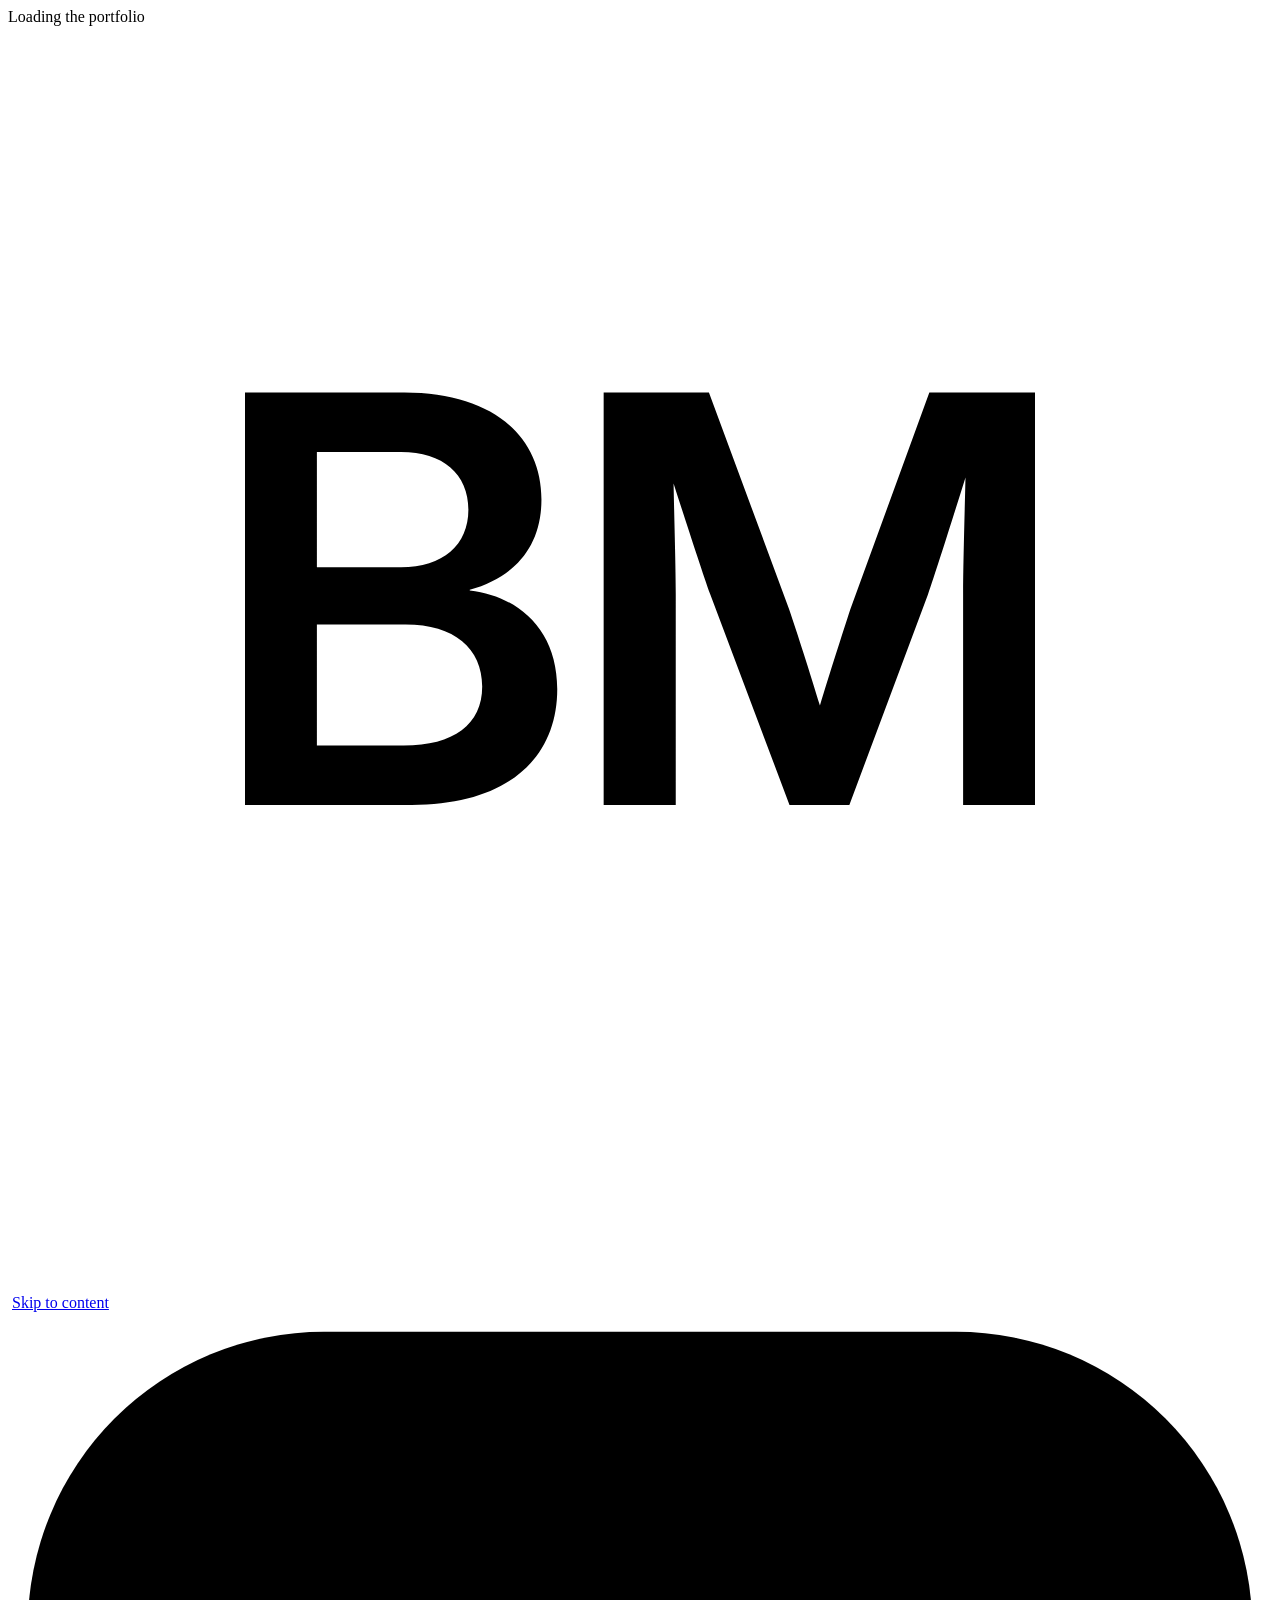
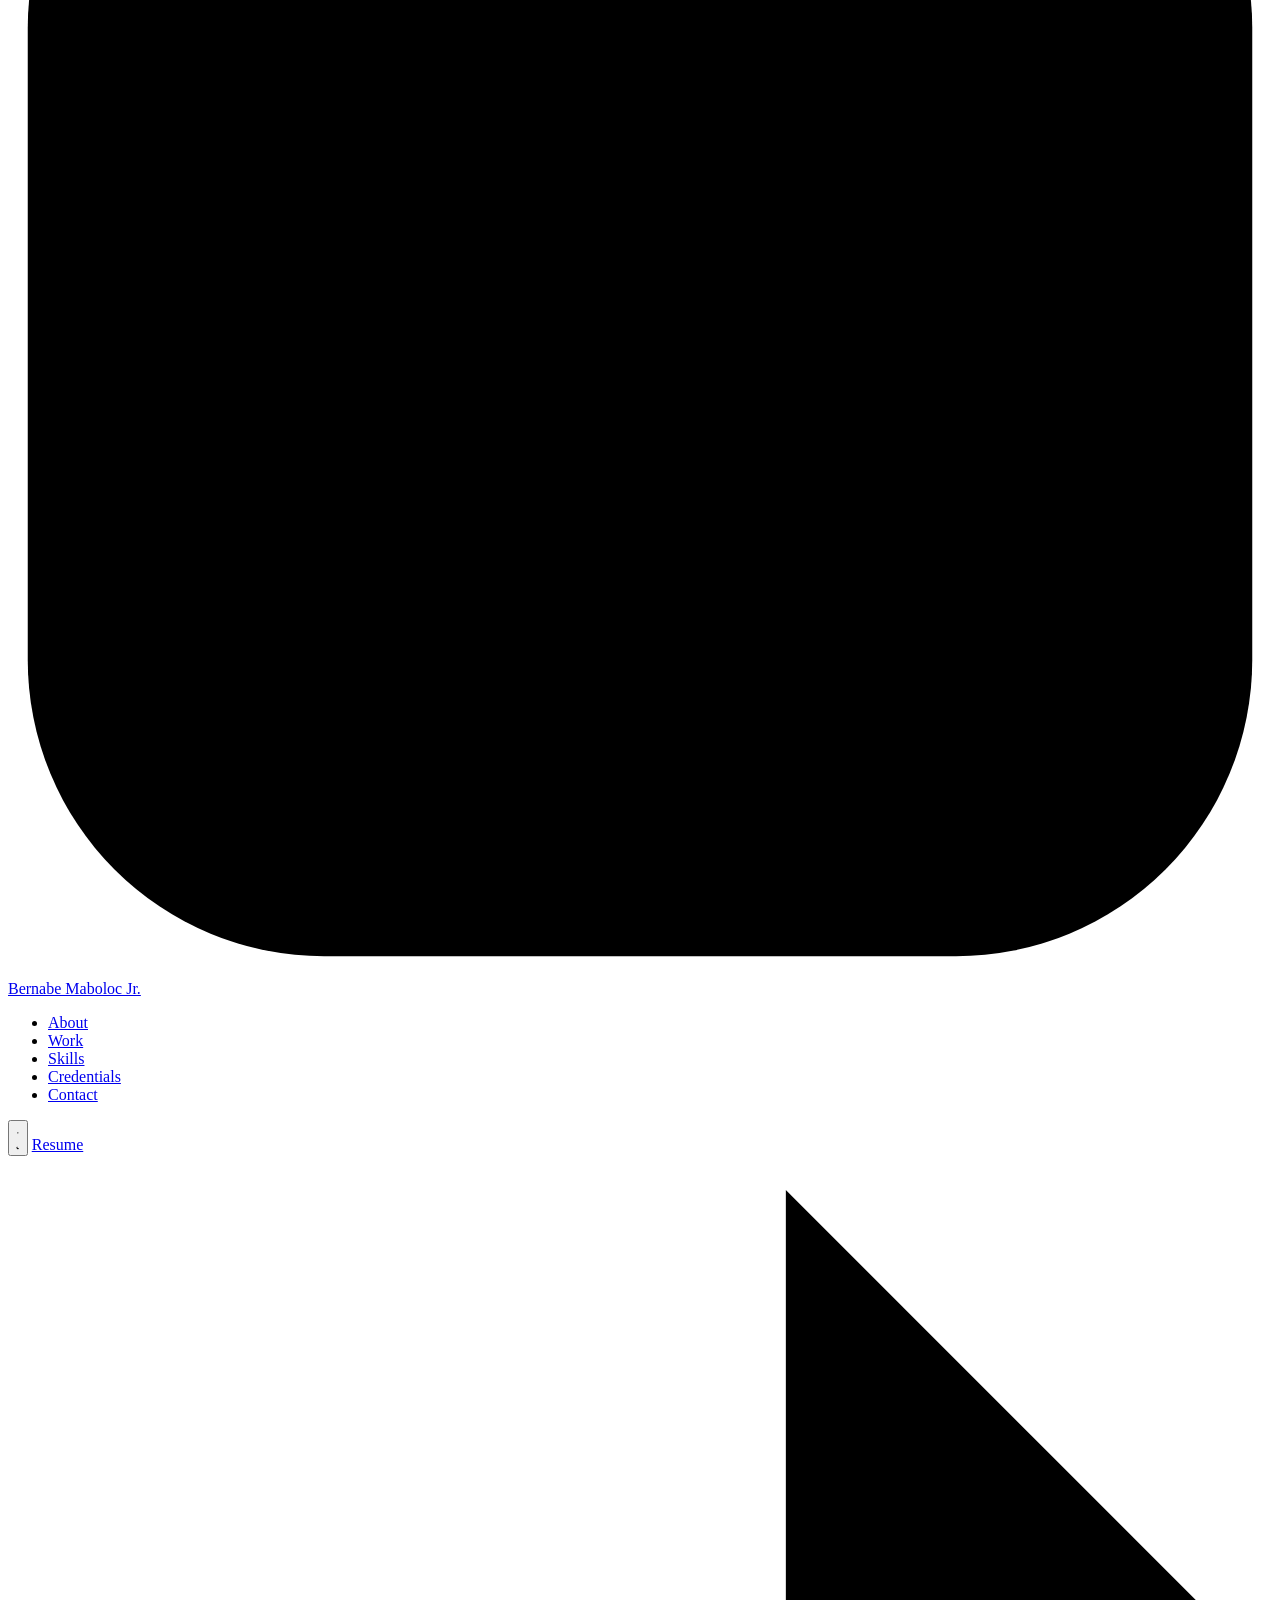
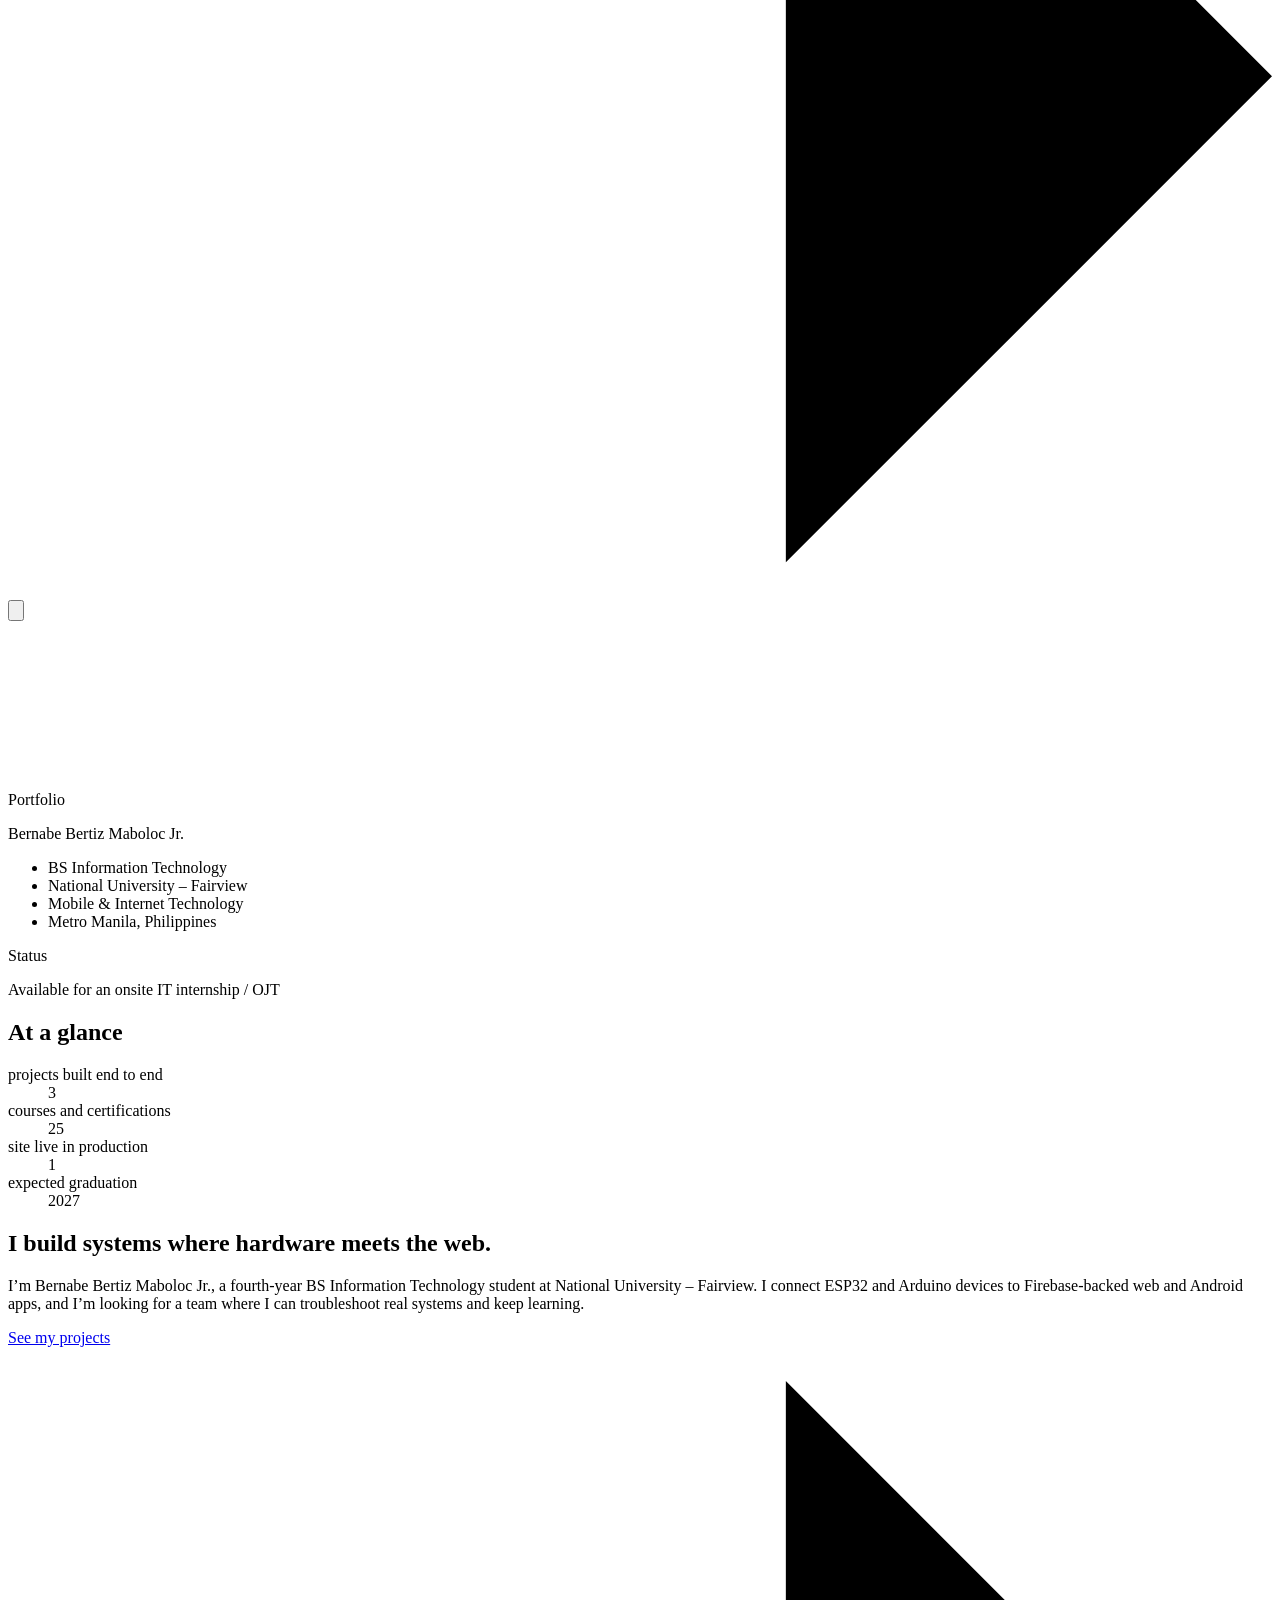
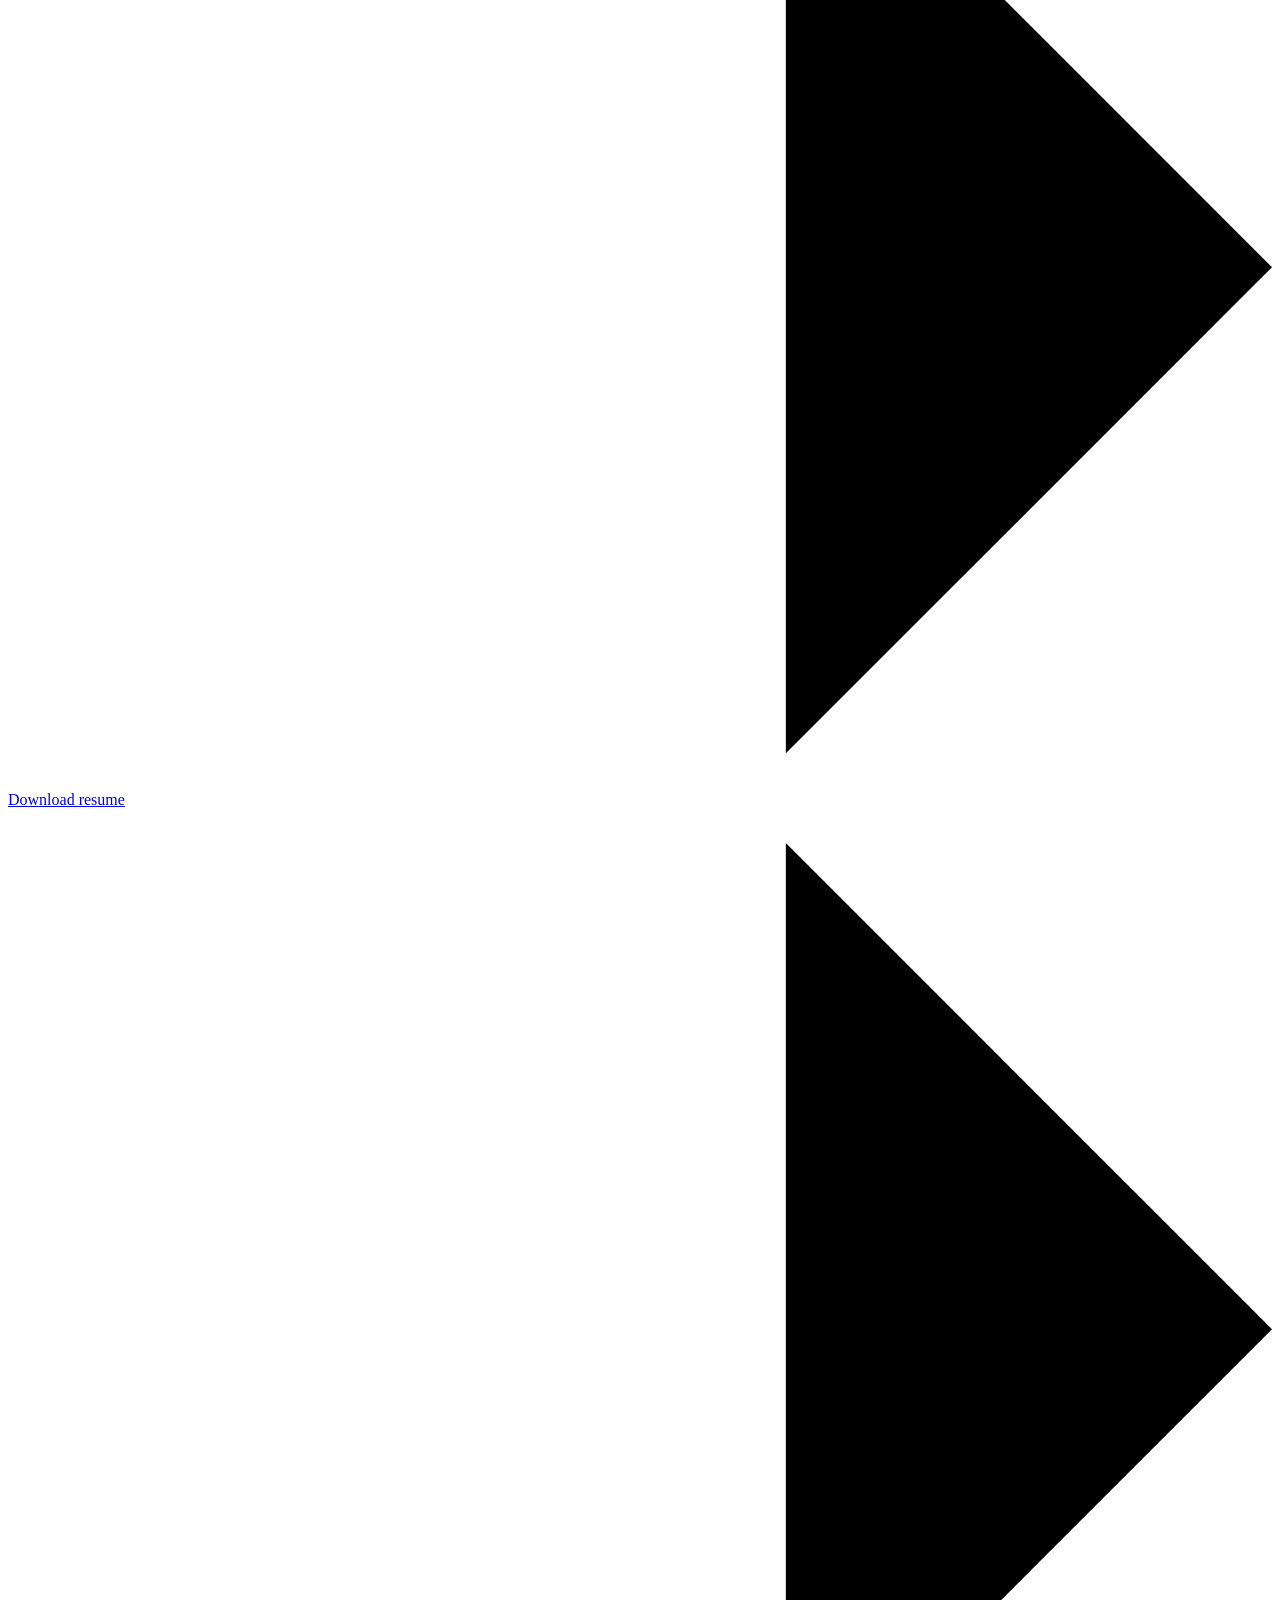
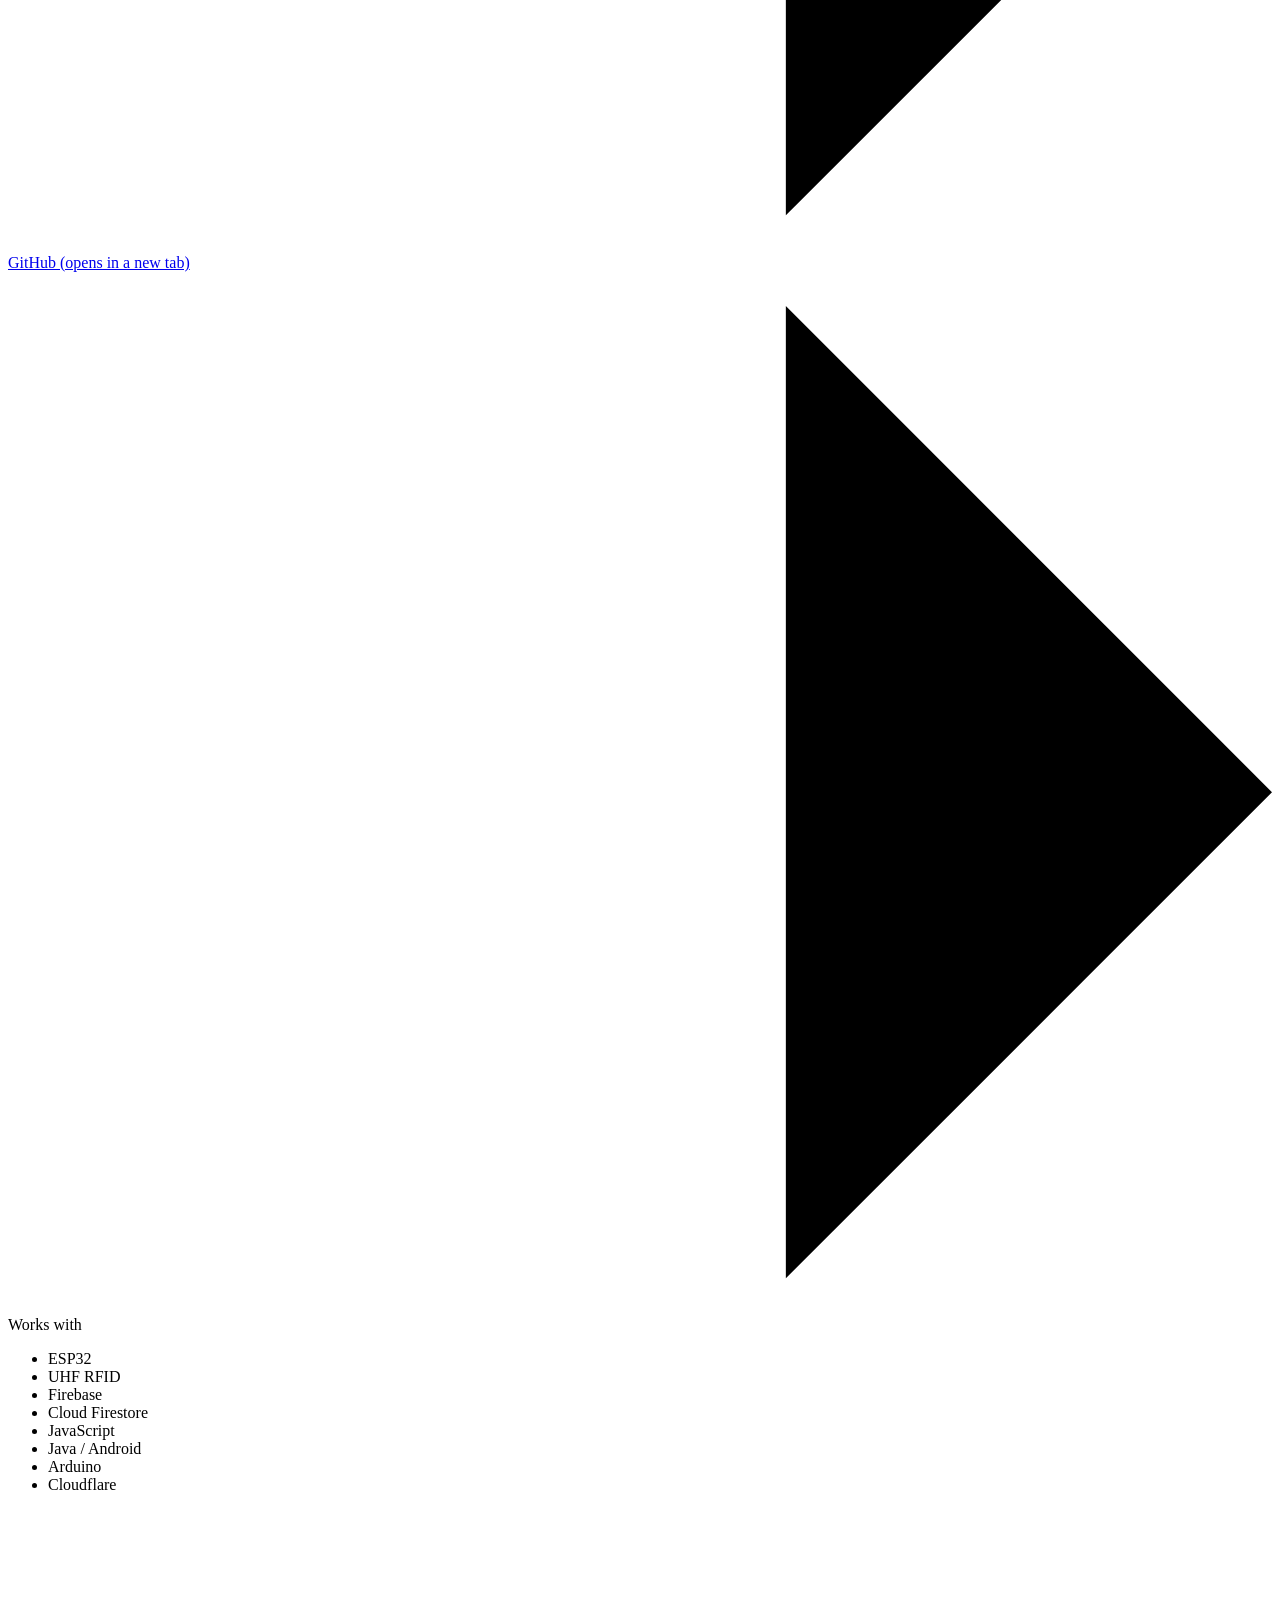
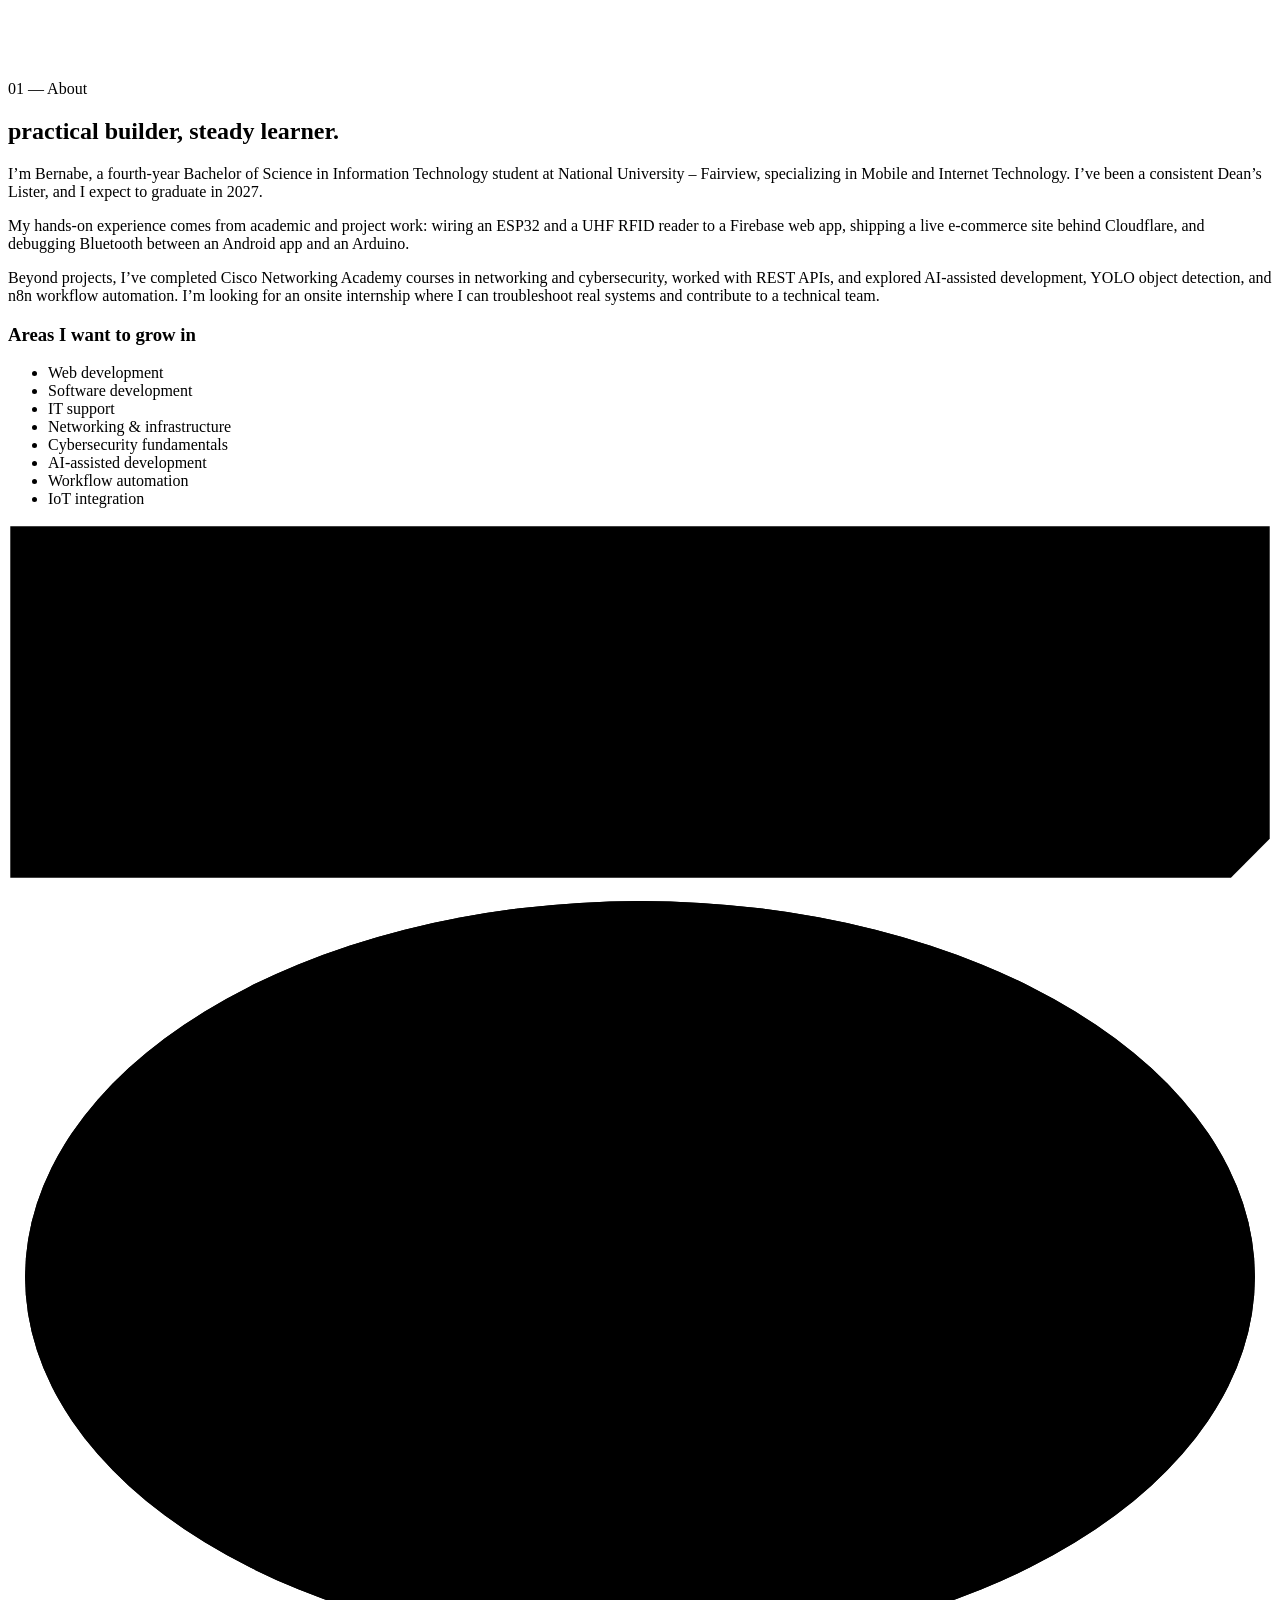
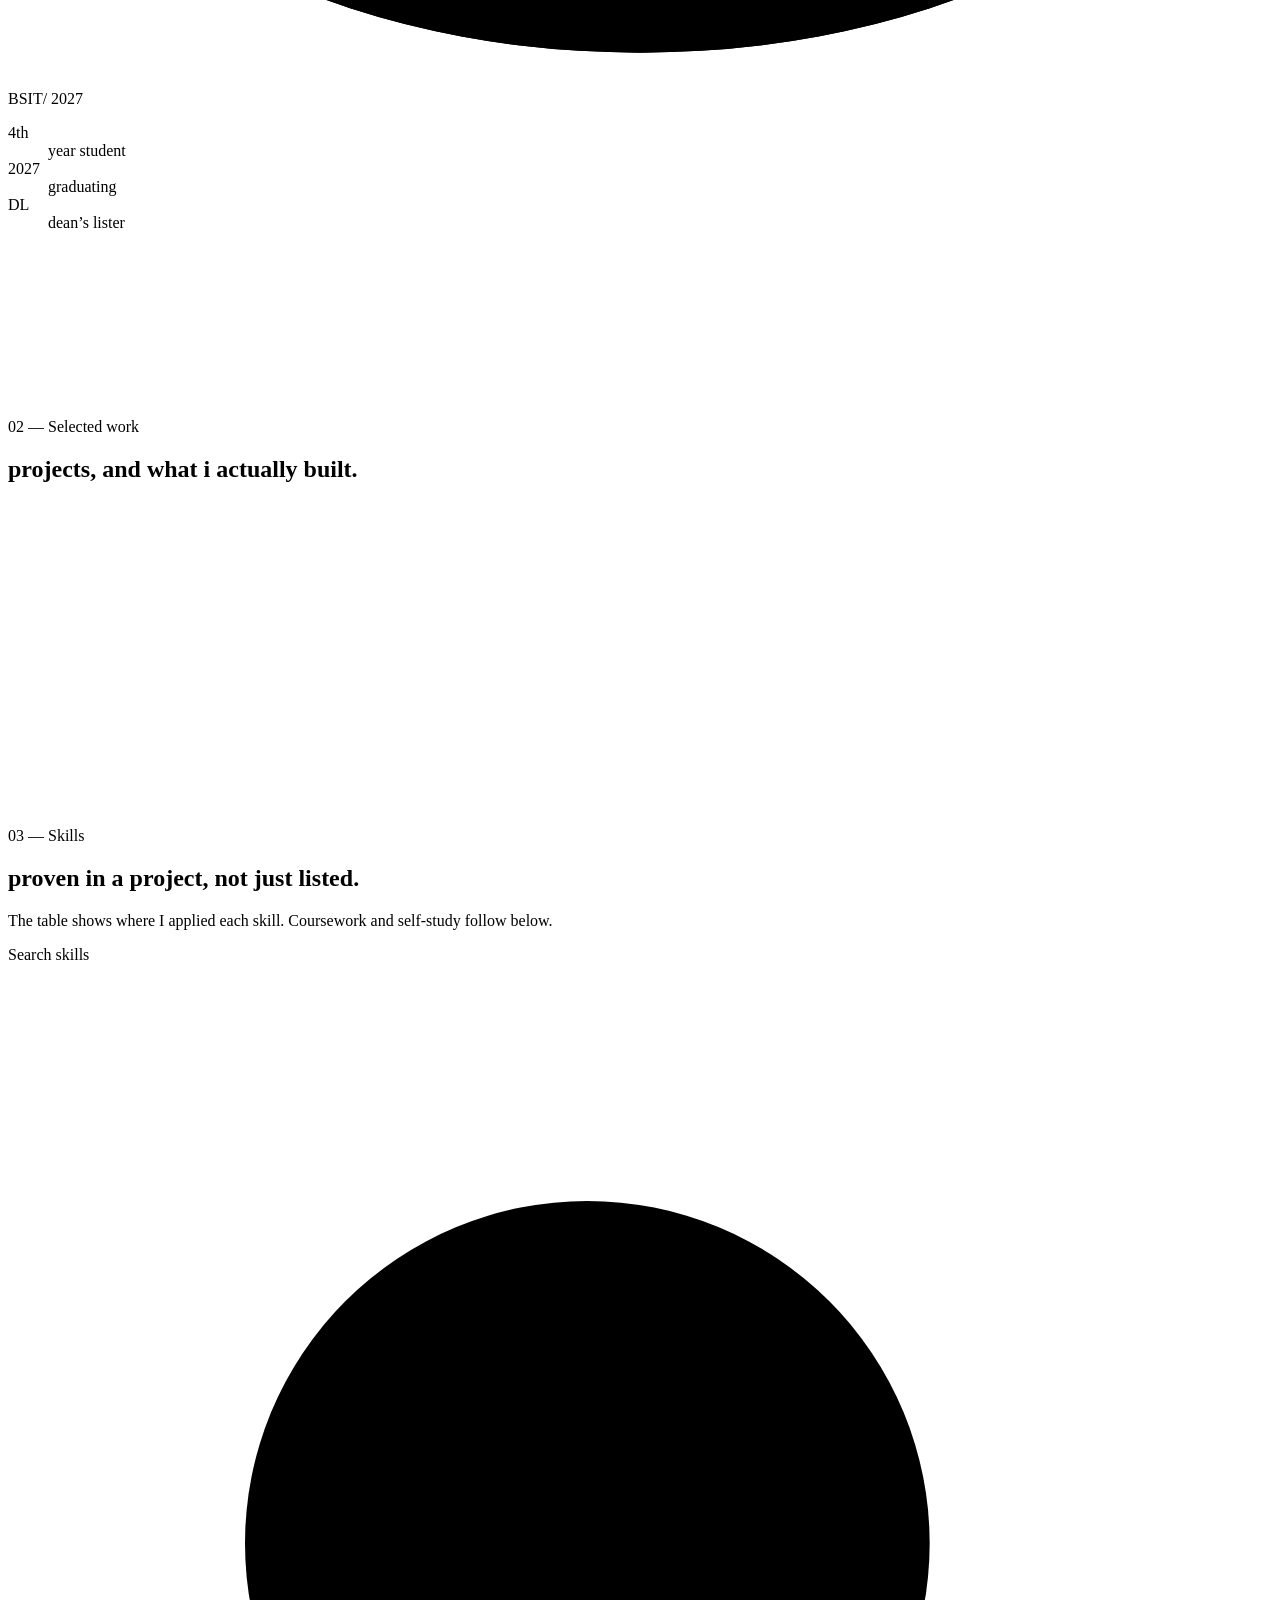
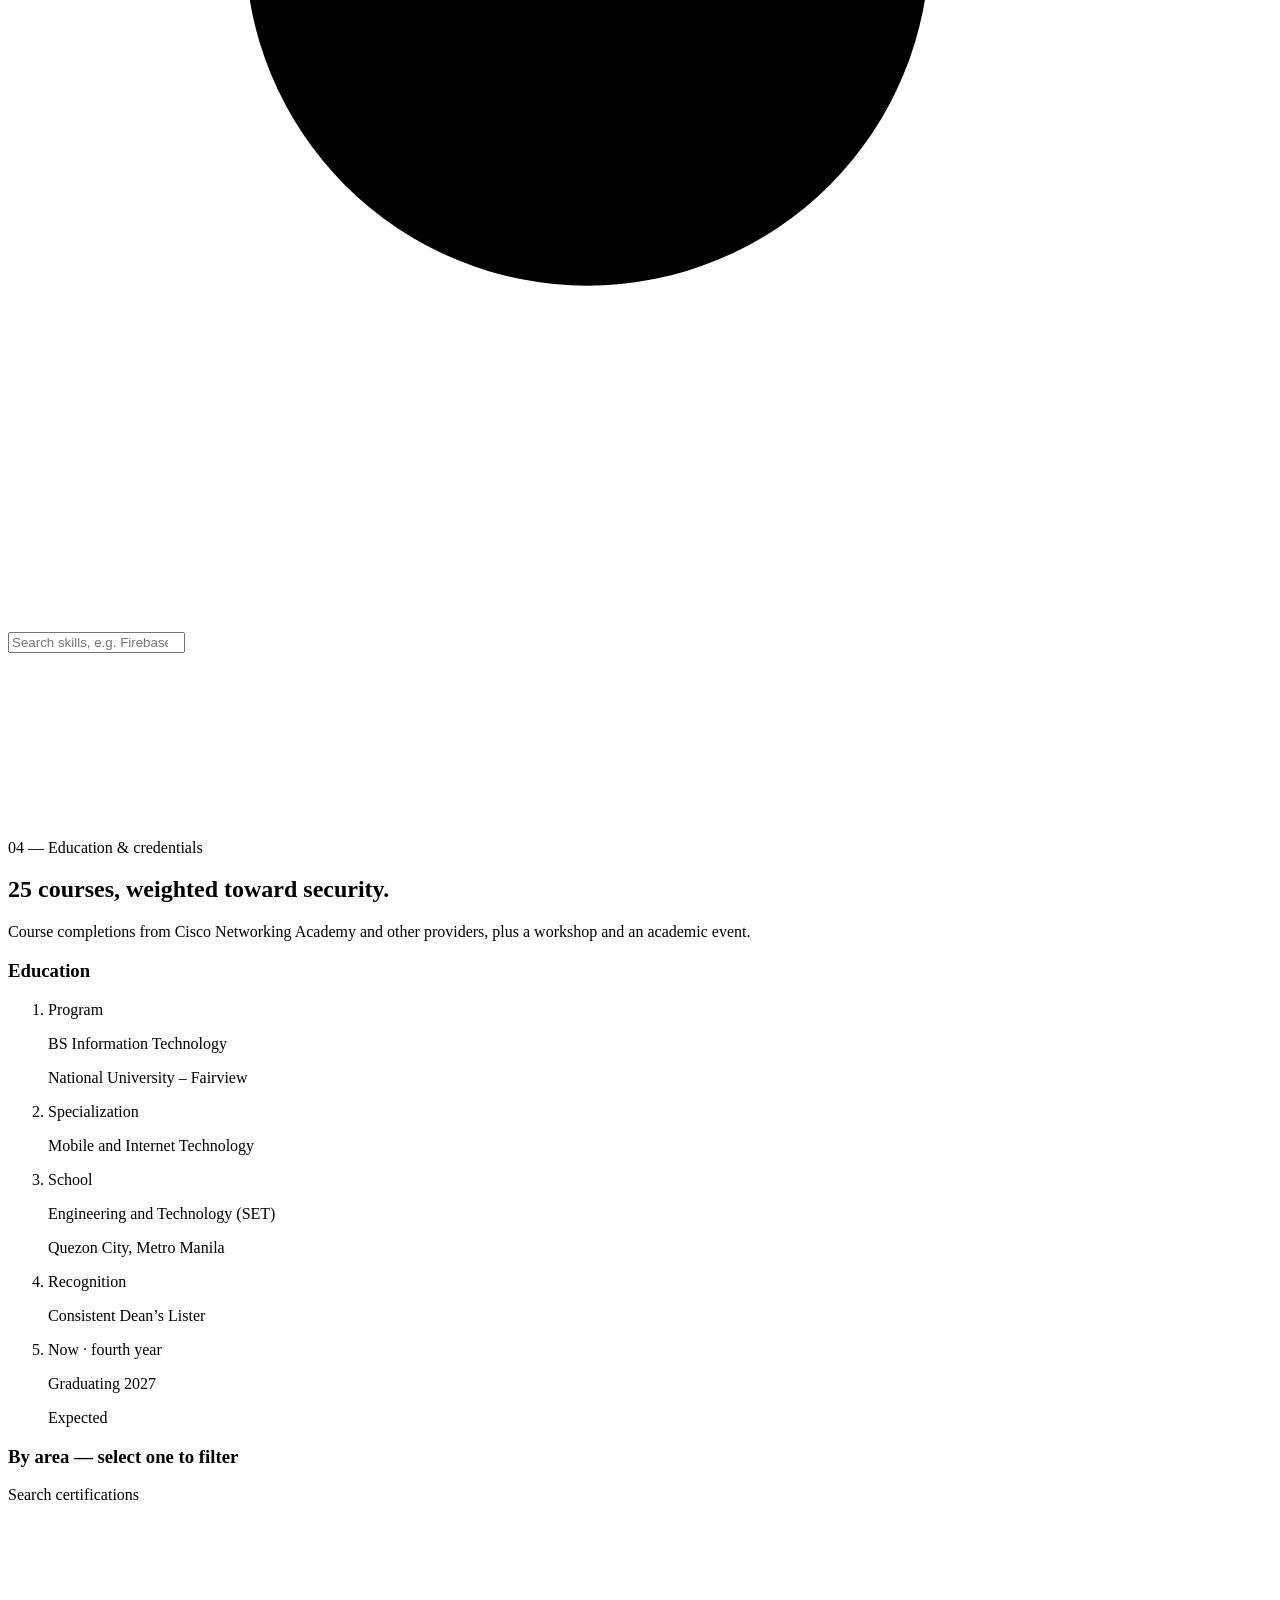
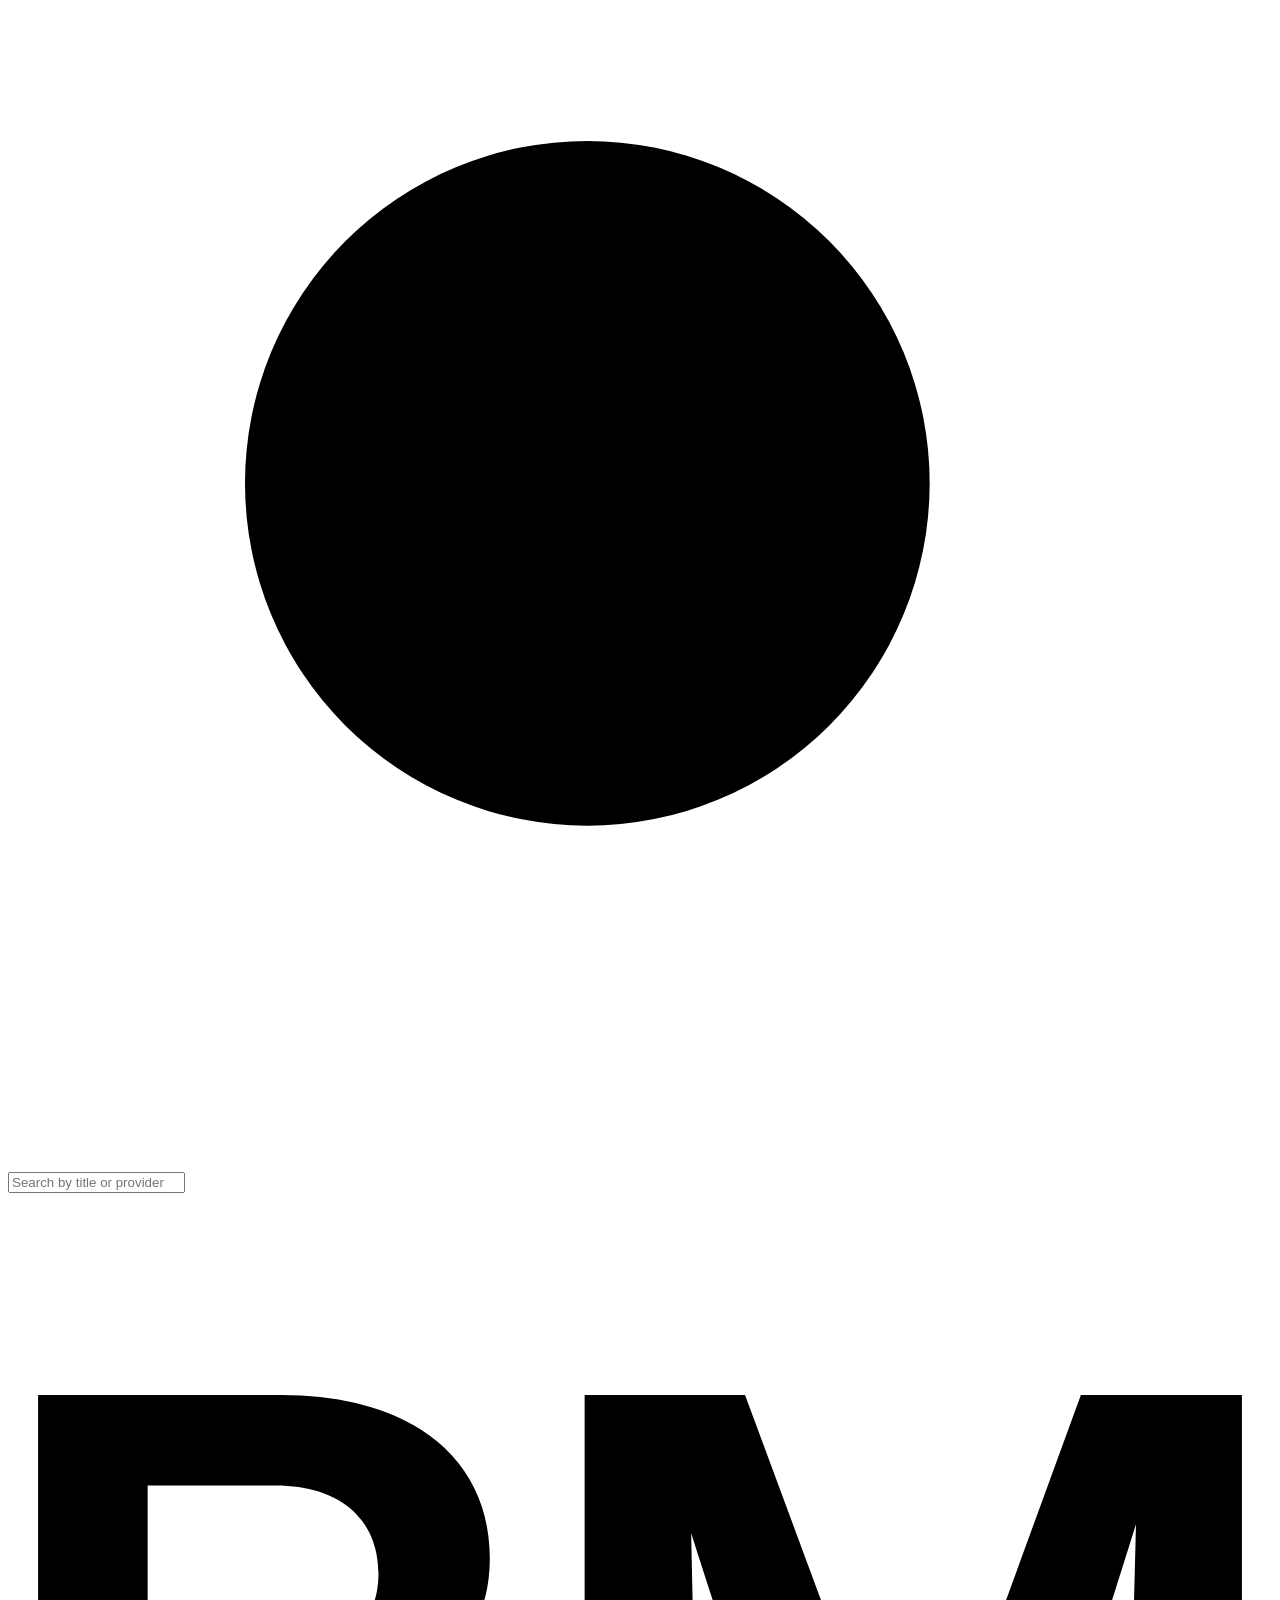
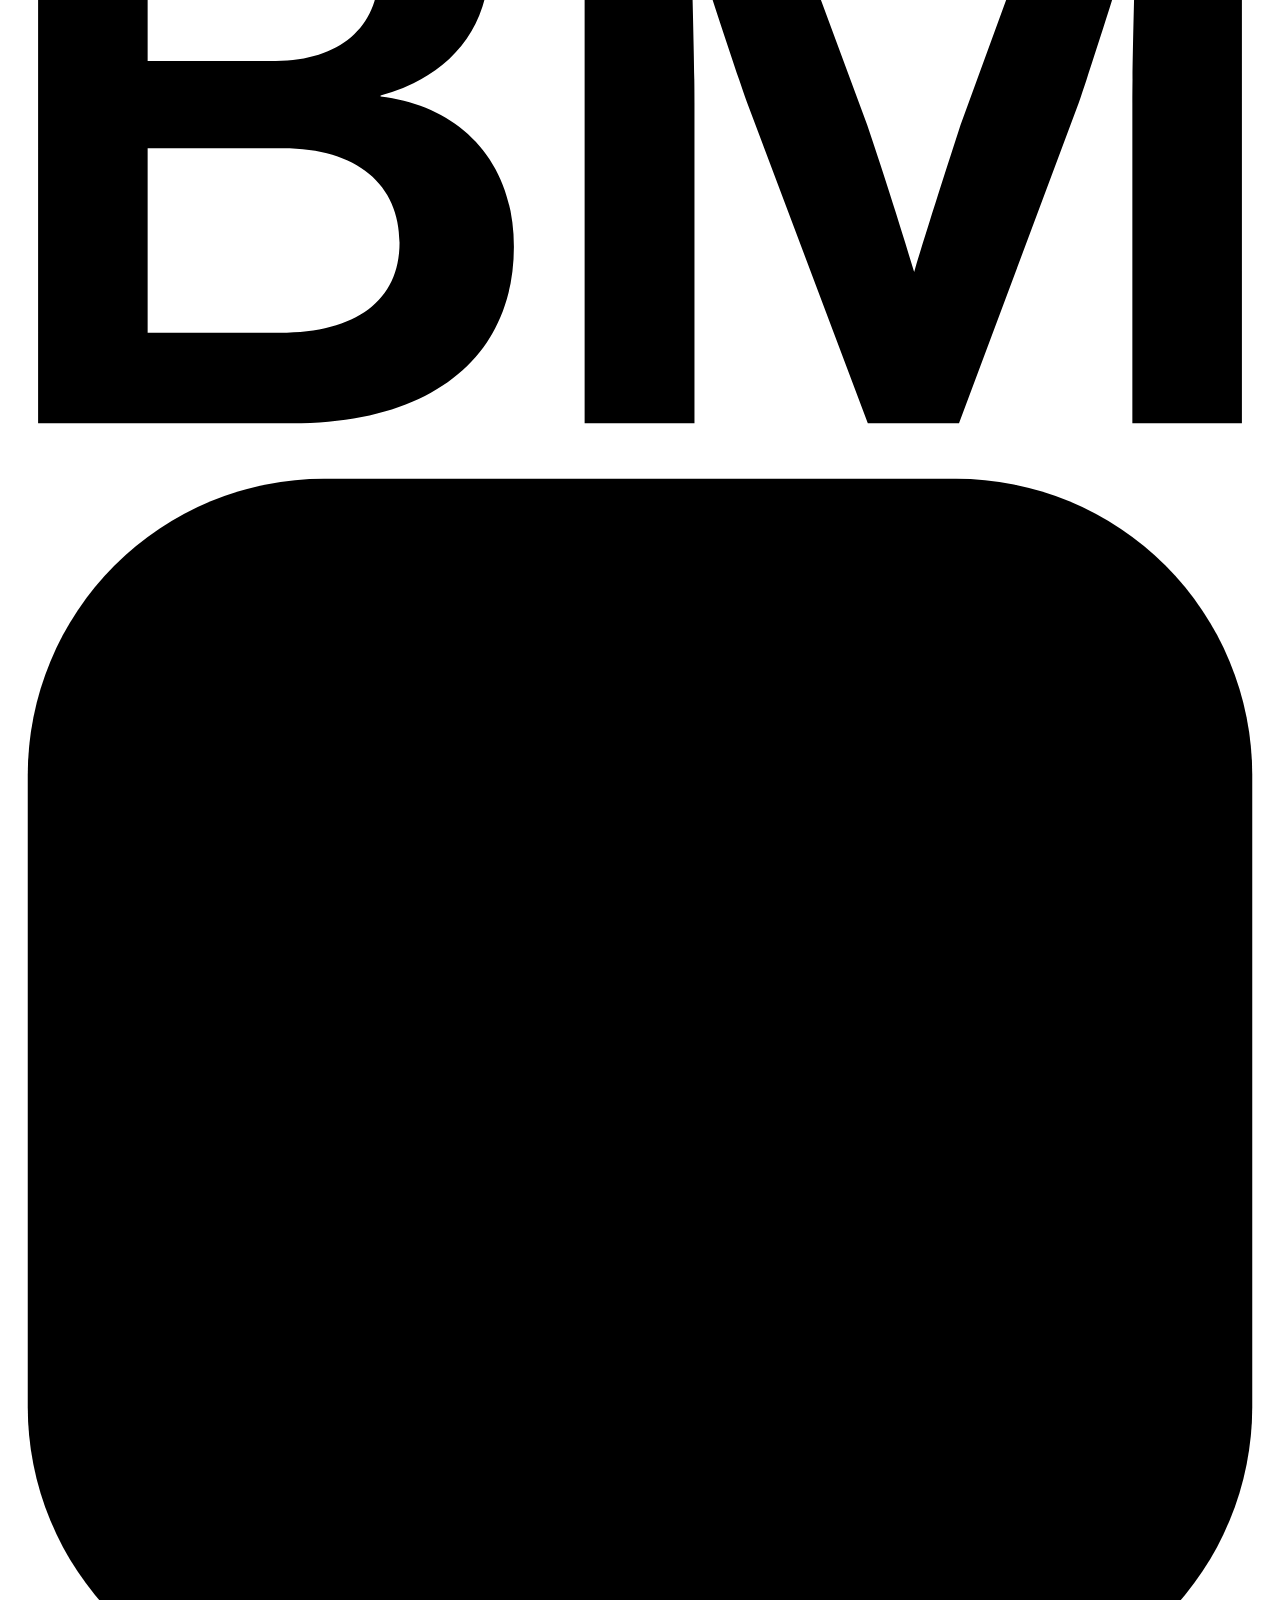
==== commit 67221ee5: "Update index.html" ====
--- a/index.html
+++ b/index.html
@@ -1,12 +1,12 @@
 <!doctype html>
-<html lang="en" data-theme="dark">
+<html lang="en" data-theme="light">
 <head>
   <meta charset="utf-8">
-  <meta name="viewport" content="width=device-width, initial-scale=1">
+  <meta name="viewport" content="width=device-width, initial-scale=1, viewport-fit=cover">
   <title>Bernabe Bertiz Maboloc Jr. – IT Student Portfolio</title>
   <meta name="description" content="Portfolio of Bernabe Bertiz Maboloc Jr., a fourth-year BS Information Technology student at National University – Fairview: IoT, web, and Android projects, technical skills, certifications, and resume.">
   <meta name="author" content="Bernabe Bertiz Maboloc Jr.">
-  <meta name="theme-color" content="#0A111D">
+  <meta name="theme-color" content="#f7fafb">
 
   <!-- If your site address is not https://mabsb.github.io/, update the four URLs below (see docs/DEPLOYMENT.md). -->
   <link rel="canonical" href="https://mabsb.github.io/">
@@ -25,18 +25,23 @@
   <link rel="icon" href="assets/img/favicon-32.png" sizes="32x32" type="image/png">
   <link rel="apple-touch-icon" href="assets/img/apple-touch-icon.png">
 
-  <link rel="preload" href="assets/fonts/instrument-sans-var.woff" as="font" type="font/woff" crossorigin>
-  <link rel="preload" href="assets/fonts/bricolage-grotesque-var.woff" as="font" type="font/woff" crossorigin>
+  <link rel="preload" href="assets/fonts/oswald-latin.woff2" as="font" type="font/woff2" crossorigin>
+  <link rel="preload" href="assets/fonts/space-grotesk-latin.woff2" as="font" type="font/woff2" crossorigin>
   <link rel="stylesheet" href="assets/css/styles.css">
 
   <script>
-    /* Apply the saved theme before the page paints, so it doesn't flash. */
+    /* Runs before the page paints: marks JavaScript as available, raises the loading
+       veil, applies the saved theme, and opens at the top (unless the link has a #section). */
     (function () {
       var root = document.documentElement;
-      root.classList.add('js');
+      root.classList.add('js', 'is-veiled');
       try {
         var saved = localStorage.getItem('theme');
         if (saved === 'light' || saved === 'dark') root.setAttribute('data-theme', saved);
+      } catch (e) {}
+      try {
+        if (!location.hash && 'scrollRestoration' in history) history.scrollRestoration = 'manual';
+        if (!location.hash) window.scrollTo(0, 0);
       } catch (e) {}
     })();
   </script>
@@ -56,125 +61,257 @@
 </head>
 
 <body>
+  <!-- Loading veil: the BM mark fills from the top while the page compiles. Only shown when JavaScript runs. -->
+  <div class="veil" id="veil" role="status">
+    <span class="visually-hidden">Loading the portfolio</span>
+    <svg class="veil-mark" viewBox="0 0 64 64" aria-hidden="true" focusable="false">
+      <defs>
+        <clipPath id="veil-clip"><rect x="0" y="0" width="64" height="0" data-veil-fill/></clipPath>
+        
+      </defs>
+      <use href="#bm-glyphs" class="veil-ghost"/>
+      <g clip-path="url(#veil-clip)"><use href="#bm-glyphs" class="veil-fill"/></g>
+    </svg>
+    <span class="veil-meter"><span data-veil-meter></span></span>
+  </div>
+
+  <!-- The shape every project plate is cut to. -->
+  <svg class="defs" width="0" height="0" aria-hidden="true" focusable="false">
+    <path id="bm-glyphs" d="M12 39.44H20.44C25.27 39.44 27.81 37.09 27.81 33.57C27.81 30.6 25.88 28.87 23.38 28.58V28.55C25.62 27.93 27.01 26.39 27.01 23.98C27.01 20.72 24.47 18.56 20.07 18.56H12ZM15.64 36.43V30.3H20.13C22.6 30.3 24.01 31.51 24.01 33.44C24.01 35.36 22.57 36.43 20.04 36.43ZM15.64 27.4V21.57H19.9C22.02 21.57 23.31 22.69 23.31 24.49C23.31 26.27 22.02 27.4 19.9 27.4Z M30.16 39.44H33.81V28.79C33.81 27.39 33.74 25.22 33.7 23.16C34.42 25.41 35.13 27.57 35.56 28.79L39.57 39.44H42.6L46.58 28.79C47.02 27.51 47.74 25.22 48.48 22.86C48.43 25.01 48.36 27.32 48.36 28.79V39.44H52V18.56H46.65L42.65 29.53C42.27 30.7 41.6 32.78 41.11 34.41C40.62 32.78 39.95 30.7 39.55 29.53L35.49 18.56H30.16Z"/>
+    <clipPath id="plate-clip" clipPathUnits="objectBoundingBox"><path d="M 0.01915,0.00107H 0.98085C 0.98574,0.00107 0.99044,0.00300 0.99390,0.00642C 0.99736,0.00984 0.99930,0.01449 0.99930,0.01933V 0.88815C 0.99930,0.89299 0.99736,0.89763 0.99390,0.90105C 0.99044,0.90448 0.98574,0.90640 0.98085,0.90640H 0.64733C 0.63864,0.90640 0.63007,0.90834 0.62224,0.91206C 0.61442,0.91579 0.60754,0.92122 0.60212,0.92794L 0.56153,0.97830C 0.55635,0.98474 0.54976,0.98993 0.54227,0.99350C 0.53478,0.99707 0.52656,0.99892 0.51825,0.99892H 0.01915C 0.01426,0.99892 0.00956,0.99700 0.00610,0.99358C 0.00264,0.99016 0.00070,0.98551 0.00070,0.98067V 0.01933C 0.00070,0.01449 0.00264,0.00984 0.00610,0.00642C 0.00956,0.00300 0.01426,0.00107 0.01915,0.00107Z"/></clipPath>
+  </svg>
+
   <a class="skip-link" href="#main">Skip to content</a>
 
-  <header class="site-header">
-    <div class="container header-inner">
+  <header class="site-header" data-header>
+    <div class="header-inner">
       <a class="brand" href="#home">
-        <svg class="brand-mark" viewBox="0 0 64 64" aria-hidden="true" focusable="false"><rect class="bm-bg" x="1" y="1" width="62" height="62" rx="15"/><rect class="bm-edge" x="1.75" y="1.75" width="60.5" height="60.5" rx="14.25"/><path class="bm-glyphs" d="M12 39.44H20.44C25.27 39.44 27.81 37.09 27.81 33.57C27.81 30.6 25.88 28.87 23.38 28.58V28.55C25.62 27.93 27.01 26.39 27.01 23.98C27.01 20.72 24.47 18.56 20.07 18.56H12ZM15.64 36.43V30.3H20.13C22.6 30.3 24.01 31.51 24.01 33.44C24.01 35.36 22.57 36.43 20.04 36.43ZM15.64 27.4V21.57H19.9C22.02 21.57 23.31 22.69 23.31 24.49C23.31 26.27 22.02 27.4 19.9 27.4Z M30.16 39.44H33.81V28.79C33.81 27.39 33.74 25.22 33.7 23.16C34.42 25.41 35.13 27.57 35.56 28.79L39.57 39.44H42.6L46.58 28.79C47.02 27.51 47.74 25.22 48.48 22.86C48.43 25.01 48.36 27.32 48.36 28.79V39.44H52V18.56H46.65L42.65 29.53C42.27 30.7 41.6 32.78 41.11 34.41C40.62 32.78 39.95 30.7 39.55 29.53L35.49 18.56H30.16Z"/><rect class="bm-signal" x="12" y="45.44" width="12" height="3.2" rx="1.6"/></svg>
+        <svg class="brand-mark" viewBox="0 0 64 64" aria-hidden="true" focusable="false"><rect class="bm-bg" x="1" y="1" width="62" height="62" rx="15"/><rect class="bm-edge" x="1.75" y="1.75" width="60.5" height="60.5" rx="14.25"/><use class="bm-glyphs" href="#bm-glyphs"/><rect class="bm-signal" x="12" y="45.44" width="12" height="3.2" rx="1.6"/></svg>
         <span class="brand-name">Bernabe Maboloc Jr.</span>
       </a>
 
       <nav class="site-nav" aria-label="Main">
         <ul class="nav-menu" id="nav-menu">
+          <li><a href="#about">About</a></li>
           <li><a href="#projects">Work</a></li>
           <li><a href="#skills">Skills</a></li>
-          <li><a href="#about">About</a></li>
           <li><a href="#certifications">Credentials</a></li>
           <li><a href="#contact">Contact</a></li>
         </ul>
       </nav>
 
       <div class="header-actions">
-        <button class="icon-btn theme-toggle" type="button" data-theme-toggle aria-label="Switch to light theme" title="Switch to light theme">
+        <button class="icon-btn theme-toggle" type="button" data-theme-toggle aria-label="Switch to dark theme" title="Switch to dark theme">
           <svg class="icon icon-sun" viewBox="0 0 24 24" aria-hidden="true" focusable="false"><circle cx="12" cy="12" r="4"/><path d="M12 2.5v2.2M12 19.3v2.2M4.6 4.6l1.6 1.6M17.8 17.8l1.6 1.6M2.5 12h2.2M19.3 12h2.2M4.6 19.4l1.6-1.6M17.8 6.2l1.6-1.6"/></svg>
           <svg class="icon icon-moon" viewBox="0 0 24 24" aria-hidden="true" focusable="false"><path d="M20 14.6A8.2 8.2 0 0 1 9.4 4a8.2 8.2 0 1 0 10.6 10.6Z"/></svg>
         </button>
-        <a class="btn btn-primary btn-sm header-resume" href="#resume">
-          <svg class="icon" viewBox="0 0 24 24" aria-hidden="true" focusable="false"><path d="M12 4v11M7.5 10.5 12 15l4.5-4.5M5 19.5h14"/></svg>
-          Resume
+        <a class="cta cta--sm header-resume" href="#resume">
+          <span class="cta-flood" aria-hidden="true"></span>
+          <span class="cta-label">Resume</span>
+          <svg class="cta-arrow" viewBox="0 0 13 10.7" aria-hidden="true" focusable="false"><path d="M0 5.35H13M8 10.35L13 5.35L8 0.35"/></svg>
         </a>
-        <button class="icon-btn nav-toggle" type="button" aria-expanded="false" aria-controls="nav-menu" aria-label="Open menu">
-          <svg class="icon icon-menu" viewBox="0 0 24 24" aria-hidden="true" focusable="false"><path d="M4 7h16M4 12h16M4 17h10"/></svg>
-          <svg class="icon icon-close" viewBox="0 0 24 24" aria-hidden="true" focusable="false"><path d="M6 6l12 12M18 6L6 18"/></svg>
+        <button class="icon-btn nav-toggle" type="button" aria-expanded="false" aria-controls="menu-sheet" aria-label="Open menu">
+          <svg class="icon" viewBox="0 0 24 24" aria-hidden="true" focusable="false"><path d="M4 7h16M4 12h16M4 17h10"/></svg>
         </button>
       </div>
     </div>
   </header>
 
+  <!-- Full-screen menu for phones and tablets. Built from the header links by main.js. -->
+  <div class="sheet" id="menu-sheet" role="dialog" aria-modal="true" aria-label="Menu" hidden data-stage data-stage-margin="0px">
+    <div class="sheet-top">
+      <p class="sheet-title">Menu</p>
+      <button class="icon-btn sheet-close" type="button" aria-label="Close menu">
+        <svg class="icon" viewBox="0 0 24 24" aria-hidden="true" focusable="false"><path d="M6 6l12 12M18 6L6 18"/></svg>
+      </button>
+    </div>
+    <nav class="sheet-nav" aria-label="Menu"></nav>
+    <p class="sheet-foot"><a href="mailto:bernabemaboloc3@gmail.com?subject=Internship%20opportunity">bernabemaboloc3@gmail.com</a></p>
+  </div>
+
   <main id="main">
-    <!-- HOME ---------------------------------------------------------------->
-    <section id="home" class="hero dotgrid" aria-labelledby="hero-title">
-      <div class="container hero-grid">
-        <div class="hero-copy">
-          <p class="status-pill"><span class="status-dot" aria-hidden="true"></span>Available for an onsite IT internship / OJT</p>
-          <h1 id="hero-title" class="hero-title">I build systems where <span class="accent-text">hardware meets the web.</span></h1>
-          <p class="hero-intro">I’m Bernabe Bertiz Maboloc Jr., a fourth-year BS Information Technology student at National University&nbsp;– Fairview. I connect ESP32 and Arduino devices to Firebase-backed web and Android apps, and I’m looking for a team where I can troubleshoot real systems and keep learning.</p>
-          <div class="hero-actions">
-            <a class="btn btn-primary" href="#projects">
-              See my projects
-              <svg class="icon" viewBox="0 0 24 24" aria-hidden="true" focusable="false"><path d="M5 12h14M13 6l6 6-6 6"/></svg>
-            </a>
-            <a class="btn btn-ghost" href="assets/resume/Bernabe-Maboloc-Jr-Resume.pdf" download="Bernabe-Maboloc-Jr-Resume.pdf">
-              <svg class="icon" viewBox="0 0 24 24" aria-hidden="true" focusable="false"><path d="M12 4v11M7.5 10.5 12 15l4.5-4.5M5 19.5h14"/></svg>
-              Download resume
-            </a>
-            <a class="btn btn-ghost" href="https://github.com/MabsB" target="_blank" rel="noopener">
-              <svg class="icon" viewBox="0 0 24 24" aria-hidden="true" focusable="false"><path d="M9 19c-4 1.3-4-2-6-2.5M15 22v-3.5c0-1 .1-1.4-.5-2 2.8-.3 5.5-1.4 5.5-6a4.6 4.6 0 0 0-1.3-3.2 4.2 4.2 0 0 0-.1-3.2s-1.1-.3-3.5 1.3a12 12 0 0 0-6.2 0C6.5 2.8 5.4 3.1 5.4 3.1a4.2 4.2 0 0 0-.1 3.2A4.6 4.6 0 0 0 4 9.5c0 4.6 2.7 5.7 5.5 6-.6.6-.6 1.2-.5 2V22"/></svg>
-              GitHub
-              <span class="visually-hidden">(opens in a new tab)</span>
-            </a>
+    <!-- The first three blocks are a stack: each pins, and the next one comes out over it. -->
+    <div class="stack" data-stack>
+
+      <!-- HOME ------------------------------------------------------------>
+      <div class="layer layer--hero" data-layer data-pinned>
+        <div class="layer-inner" data-layer-inner>
+          <section id="home" class="hero" data-hero data-surface="light" aria-labelledby="hero-title">
+            <canvas class="contour" data-contour="hero" aria-hidden="true"></canvas>
+
+            <div class="hero-stage" data-stage data-stage-margin="0px">
+              <div class="hero-identity" data-rise data-delay="120" data-cfg="entrance">
+                <p class="eyebrow">Portfolio</p>
+                <p class="hero-name">Bernabe Bertiz Maboloc Jr.</p>
+                <ul class="meta" aria-label="About me in brief">
+                  <li>BS Information Technology</li>
+                  <li>National University&nbsp;– Fairview</li>
+                  <li>Mobile &amp; Internet Technology</li>
+                  <li>Metro Manila, Philippines</li>
+                </ul>
+              </div>
+
+              <div class="hero-panels">
+                <section class="panel panel--status" data-rise data-delay="520" data-cfg="entrance" aria-label="Status">
+                  <p class="eyebrow">Status</p>
+                  <p class="panel-line"><span class="status-dot" data-pulse aria-hidden="true"></span>Available for an onsite IT internship / OJT</p>
+                </section>
+
+                <aside class="panel panel--stats glance" data-rise data-delay="620" data-cfg="entrance" aria-labelledby="glance-title">
+                  <h2 id="glance-title" class="eyebrow">At a glance</h2>
+                  <!-- The first three numbers are counted from the content files when the page loads. -->
+                  <dl class="stats">
+                    <div class="stat"><dt>projects built end to end</dt><dd data-stat="projects" data-reveal="letters" data-delay="800" data-stagger="24" data-cfg="figure">3</dd></div>
+                    <div class="stat"><dt>courses and certifications</dt><dd data-stat="certificates" data-reveal="letters" data-delay="910" data-stagger="24" data-cfg="figure">25</dd></div>
+                    <div class="stat"><dt>site live in production</dt><dd data-stat="live" data-reveal="letters" data-delay="1020" data-stagger="24" data-cfg="figure">1</dd></div>
+                    <div class="stat"><dt>expected graduation</dt><dd data-reveal="letters" data-delay="1130" data-stagger="24" data-cfg="figure">2027</dd></div>
+                  </dl>
+                </aside>
+              </div>
+
+              <div class="hero-headline">
+                <h1 id="hero-title" class="hero-title">
+                  <span class="ml"><span data-reveal="words" data-delay="200" data-stagger="70" data-cfg="reveal">I build systems where</span></span>
+                  <span class="ml ml--accent"><span data-reveal="words" data-delay="330" data-stagger="70" data-cfg="reveal">hardware meets</span></span>
+                  <span class="ml ml--accent"><span data-reveal="words" data-delay="460" data-stagger="70" data-cfg="reveal">the web.</span></span>
+                </h1>
+                <p class="hero-intro" data-rise data-delay="620" data-cfg="entrance">I’m Bernabe Bertiz Maboloc Jr., a fourth-year BS Information Technology student at National University&nbsp;– Fairview. I connect ESP32 and Arduino devices to Firebase-backed web and Android apps, and I’m looking for a team where I can troubleshoot real systems and keep learning.</p>
+              </div>
+
+              <div class="hero-foot">
+                <div class="hero-actions" data-rise data-delay="780" data-cfg="entrance">
+                  <a class="cta" href="#projects">
+                    <span class="cta-flood" aria-hidden="true"></span>
+                    <span class="cta-label">See my projects</span>
+                    <svg class="cta-arrow" viewBox="0 0 13 10.7" aria-hidden="true" focusable="false"><path d="M0 5.35H13M8 10.35L13 5.35L8 0.35"/></svg>
+                  </a>
+                  <a class="cta cta--ghost" href="assets/resume/Bernabe-Maboloc-Jr-Resume.pdf" download="Bernabe-Maboloc-Jr-Resume.pdf">
+                    <span class="cta-flood" aria-hidden="true"></span>
+                    <span class="cta-label">Download resume</span>
+                    <svg class="cta-arrow cta-arrow--down" viewBox="0 0 13 10.7" aria-hidden="true" focusable="false"><path d="M0 5.35H13M8 10.35L13 5.35L8 0.35"/></svg>
+                  </a>
+                  <a class="cta cta--ghost" href="https://github.com/MabsB" target="_blank" rel="noopener">
+                    <span class="cta-flood" aria-hidden="true"></span>
+                    <span class="cta-label">GitHub<span class="visually-hidden"> (opens in a new tab)</span></span>
+                    <svg class="cta-arrow" viewBox="0 0 13 10.7" aria-hidden="true" focusable="false"><path d="M0 5.35H13M8 10.35L13 5.35L8 0.35"/></svg>
+                  </a>
+                </div>
+                <div class="tech-strip" data-rise data-delay="900" data-cfg="entrance">
+                  <span class="eyebrow">Works with</span>
+                  <ul aria-label="Technologies I work with">
+                    <li>ESP32</li><li>UHF RFID</li><li>Firebase</li><li>Cloud Firestore</li><li>JavaScript</li><li>Java / Android</li><li>Arduino</li><li>Cloudflare</li>
+                  </ul>
+                </div>
+              </div>
+            </div>
+          </section>
+        </div>
+        <div class="layer-shade" data-layer-shade aria-hidden="true"></div>
+      </div>
+
+      <!-- ABOUT ----------------------------------------------------------->
+      <div class="layer layer--about" data-layer data-pinned>
+        <div class="layer-inner" data-layer-inner>
+          <section id="about" class="about" data-about data-surface="dark" aria-labelledby="about-title">
+            <div class="circuit" data-circuit-frame aria-hidden="true"><div data-circuit></div></div>
+            <canvas class="dissolve" data-dissolve="light" aria-hidden="true"></canvas>
+
+            <div class="about-grid">
+              <div class="about-copy" data-stage>
+                <p class="kicker" data-rise data-delay="0">01 — About</p>
+                <h2 id="about-title" class="masthead masthead--accent">
+                  <span class="ml"><span data-reveal="words" data-delay="0" data-stagger="110" data-cfg="reveal">practical builder,</span></span>
+                  <span class="ml"><span data-reveal="words" data-delay="130" data-stagger="110" data-cfg="reveal">steady learner</span><span class="stop" data-fade data-delay="240" data-cfg="reveal">.</span></span>
+                </h2>
+                <span class="rule" data-rule data-delay="260" aria-hidden="true"></span>
+                <div class="prose">
+                  <p data-rise data-delay="340" data-cfg="copy">I’m Bernabe, a fourth-year Bachelor of Science in Information Technology student at National University&nbsp;– Fairview, specializing in Mobile and Internet Technology. I’ve been a consistent Dean’s Lister, and I expect to graduate in 2027.</p>
+                  <p data-rise data-delay="440" data-cfg="copy">My hands-on experience comes from academic and project work: wiring an ESP32 and a UHF RFID reader to a Firebase web app, shipping a live e-commerce site behind Cloudflare, and debugging Bluetooth between an Android app and an Arduino.</p>
+                  <p data-rise data-delay="540" data-cfg="copy">Beyond projects, I’ve completed Cisco Networking Academy courses in networking and cybersecurity, worked with REST APIs, and explored AI-assisted development, YOLO object detection, and n8n workflow automation. I’m looking for an onsite internship where I can troubleshoot real systems and contribute to a technical team.</p>
+                </div>
+                <h3 class="eyebrow eyebrow--dark" data-rise data-delay="620">Areas I want to grow in</h3>
+                <ul class="pill-list" data-rise data-delay="680" data-cfg="copy">
+                  <li>Web development</li>
+                  <li>Software development</li>
+                  <li>IT support</li>
+                  <li>Networking &amp; infrastructure</li>
+                  <li>Cybersecurity fundamentals</li>
+                  <li>AI-assisted development</li>
+                  <li>Workflow automation</li>
+                  <li>IoT integration</li>
+                </ul>
+              </div>
+
+              <aside class="plate-card" data-stage aria-label="Education at a glance">
+                <svg class="plate-frame" viewBox="0 0 277 78" preserveAspectRatio="none" aria-hidden="true" focusable="false"><path d="M0.5 0.5H276.5V69L268 77.5H0.5Z"/><path d="M83 1V77" class="plate-divider"/></svg>
+                <div class="plate-badge" data-rise data-delay="260" data-cfg="reveal">
+                  <svg class="orbit" viewBox="0 0 37 23" aria-hidden="true" focusable="false"><ellipse cx="18.5" cy="11.5" rx="18" ry="11"/><path d="M0.5 11.5H36.5"/><ellipse data-orbit cx="18.5" cy="11.5" rx="18" ry="11"/></svg>
+                  <p class="plate-badge-text"><span data-reveal="letters" data-delay="430" data-stagger="22">BSIT</span><span class="acc" data-reveal="letters" data-delay="490" data-stagger="22">/ 2027</span></p>
+                </div>
+                <dl class="plate-stats" data-rise data-delay="300" data-cfg="reveal">
+                  <div><dt data-reveal="letters" data-delay="430" data-stagger="22">4th</dt><dd data-reveal="letters" data-delay="500" data-stagger="16">year student</dd></div>
+                  <div><dt data-reveal="letters" data-delay="540" data-stagger="22">2027</dt><dd data-reveal="letters" data-delay="610" data-stagger="16">graduating</dd></div>
+                  <div><dt data-reveal="letters" data-delay="650" data-stagger="22">DL</dt><dd data-reveal="letters" data-delay="720" data-stagger="16">dean’s lister</dd></div>
+                </dl>
+              </aside>
+            </div>
+            <p class="circuit-caption" data-circuit-caption hidden>
+              <span class="eyebrow">Signal chain</span>
+              <a href="#smart-gate" data-open-project="smart-gate">Smart Gate: how an RFID tag reaches the dashboard</a>
+            </p>
+          </section>
+        </div>
+        <div class="layer-shade" data-layer-shade aria-hidden="true"></div>
+      </div>
+
+      <!-- PROJECTS --------------------------------------------------------->
+      <div class="layer layer--work" data-layer>
+        <section id="projects" class="work" data-surface="dark" aria-labelledby="projects-title">
+          <canvas class="dissolve" data-dissolve="light" aria-hidden="true"></canvas>
+          <div class="work-head" data-stage>
+            <div class="work-title">
+              <p class="kicker" data-rise data-delay="0">02 — Selected work</p>
+              <h2 id="projects-title" class="masthead masthead--accent masthead--right">
+                <span class="ml"><span data-reveal="words" data-delay="0" data-stagger="110" data-cfg="reveal">projects, and what</span></span>
+                <span class="ml"><span data-reveal="words" data-delay="130" data-stagger="110" data-cfg="reveal">i actually built</span><span class="stop" data-fade data-delay="240" data-cfg="reveal">.</span></span>
+              </h2>
+            </div>
+            <div class="filter-bar" id="project-filters" role="group" aria-label="Filter projects by area" data-rise data-delay="320"></div>
           </div>
-        </div>
-
-        <aside class="glance" aria-labelledby="glance-title">
-          <h2 id="glance-title" class="eyebrow">At a glance</h2>
-          <!-- The first three numbers are counted from the content files when the page loads. -->
-          <dl class="stats">
-            <div class="stat"><dt>projects built end to end</dt><dd data-stat="projects">3</dd></div>
-            <div class="stat"><dt>courses and certifications</dt><dd data-stat="certificates">25</dd></div>
-            <div class="stat"><dt>site live in production</dt><dd data-stat="live">1</dd></div>
-            <div class="stat"><dt>expected graduation</dt><dd>2027</dd></div>
-          </dl>
-          <dl class="facts">
-            <div><dt>Recognition</dt><dd>Consistent Dean’s Lister</dd></div>
-            <div><dt>Track</dt><dd>Mobile &amp; Internet Technology</dd></div>
-            <div><dt>Based in</dt><dd>Metro Manila, Philippines</dd></div>
-          </dl>
-        </aside>
-      </div>
-
-      <div class="container tech-strip">
-        <span class="eyebrow">Works with</span>
-        <ul aria-label="Technologies I work with">
-          <li>ESP32</li><li>UHF RFID</li><li>Firebase</li><li>Cloud Firestore</li><li>JavaScript</li><li>Java / Android</li><li>Arduino</li><li>Cloudflare</li>
-        </ul>
-      </div>
-    </section>
-
-    <!-- PROJECTS ------------------------------------------------------------>
-    <section id="projects" class="section" aria-labelledby="projects-title">
-      <div class="container">
-        <div class="section-head section-head--split">
-          <div>
-            <p class="kicker">01 — Selected work</p>
-            <h2 id="projects-title">Projects, and what I actually built</h2>
+          <p class="visually-hidden" id="project-status" aria-live="polite"></p>
+          <div class="work-body">
+            <div class="rail" data-rail aria-hidden="true">
+              <svg class="rail-svg" preserveAspectRatio="none" focusable="false"></svg>
+            </div>
+            <div id="project-list" class="rows">
+              <noscript><p class="load-note">Turn on JavaScript to see the projects, or download the resume below.</p></noscript>
+            </div>
           </div>
-          <div class="filter-bar" id="project-filters" role="group" aria-label="Filter projects by area"></div>
-        </div>
-        <p class="visually-hidden" id="project-status" aria-live="polite"></p>
-        <div id="project-list" class="project-list">
-          <noscript><p class="load-note">Turn on JavaScript to see the projects, or download the resume below.</p></noscript>
-        </div>
-      </div>
-    </section>
-
-    <!-- SKILLS -------------------------------------------------------------->
-    <section id="skills" class="section" aria-labelledby="skills-title">
-      <div class="container">
-        <div class="section-head section-head--split">
-          <div>
-            <p class="kicker">02 — Skills</p>
-            <h2 id="skills-title">Proven in a project, not just listed</h2>
-            <p class="section-lead">The table shows where I applied each skill. Coursework and self-study follow below.</p>
-          </div>
-          <div class="toolbar">
-            <div class="search">
-              <label class="visually-hidden" for="skill-search">Search skills</label>
-              <svg class="icon" viewBox="0 0 24 24" aria-hidden="true" focusable="false"><circle cx="11" cy="11" r="6.5"/><path d="m16 16 4.5 4.5"/></svg>
-              <input id="skill-search" type="search" placeholder="Search skills, e.g. Firebase" autocomplete="off" spellcheck="false" aria-describedby="skill-status">
-            </div>
-            <p class="toolbar-status" id="skill-status" aria-live="polite"></p>
+        </section>
+      </div>
+    </div>
+
+    <!-- SKILLS ------------------------------------------------------------>
+    <section id="skills" class="skills" data-surface="light" aria-labelledby="skills-title">
+      <canvas class="contour contour--paper" data-contour="paper" aria-hidden="true"></canvas>
+      <canvas class="dissolve" data-dissolve="dark" aria-hidden="true"></canvas>
+      <div class="skills-wrap">
+        <div class="skills-head" data-stage>
+          <p class="kicker" data-rise data-delay="0">03 — Skills</p>
+          <h2 id="skills-title" class="masthead masthead--xl">
+            <span class="ml"><span data-reveal="words" data-delay="0" data-stagger="100" data-cfg="reveal">proven in a project,</span></span>
+            <span class="ml"><span data-reveal="words" data-delay="130" data-stagger="100" data-cfg="reveal">not just listed</span><span class="stop" data-fade data-delay="240" data-cfg="reveal">.</span></span>
+          </h2>
+          <div class="skills-lead">
+            <p class="lead" data-reveal="words" data-delay="300" data-stagger="30" data-gap="0.22">The table shows where I applied each skill. Coursework and self-study follow below.</p>
+            <div class="toolbar" data-rise data-delay="520">
+              <div class="search">
+                <label class="visually-hidden" for="skill-search">Search skills</label>
+                <svg class="icon" viewBox="0 0 24 24" aria-hidden="true" focusable="false"><circle cx="11" cy="11" r="6.5"/><path d="m16 16 4.5 4.5"/></svg>
+                <input id="skill-search" type="search" placeholder="Search skills, e.g. Firebase" autocomplete="off" spellcheck="false" aria-describedby="skill-status">
+              </div>
+              <p class="toolbar-status" id="skill-status" aria-live="polite"></p>
+            </div>
           </div>
         </div>
         <div id="skills-list" class="skills-layout">
@@ -183,71 +320,55 @@
       </div>
     </section>
 
-    <!-- ABOUT + EDUCATION --------------------------------------------------->
-    <section id="about" class="section" aria-labelledby="about-title">
-      <div class="container about-grid">
-        <div class="about-copy">
-          <p class="kicker">03 — About</p>
-          <h2 id="about-title">Practical builder, steady learner</h2>
-          <div class="prose">
-            <p>I’m Bernabe, a fourth-year Bachelor of Science in Information Technology student at National University&nbsp;– Fairview, specializing in Mobile and Internet Technology. I’ve been a consistent Dean’s Lister, and I expect to graduate in 2027.</p>
-            <p>My hands-on experience comes from academic and project work: wiring an ESP32 and a UHF RFID reader to a Firebase web app, shipping a live e-commerce site behind Cloudflare, and debugging Bluetooth between an Android app and an Arduino.</p>
-            <p>Beyond projects, I’ve completed Cisco Networking Academy courses in networking and cybersecurity, worked with REST APIs, and explored AI-assisted development, YOLO object detection, and n8n workflow automation. I’m looking for an onsite internship where I can troubleshoot real systems and contribute to a technical team.</p>
-          </div>
-          <h3 class="aside-heading">Areas I want to grow in</h3>
-          <ul class="pill-list">
-            <li>Web development</li>
-            <li>Software development</li>
-            <li>IT support</li>
-            <li>Networking &amp; infrastructure</li>
-            <li>Cybersecurity fundamentals</li>
-            <li>AI-assisted development</li>
-            <li>Workflow automation</li>
-            <li>IoT integration</li>
-          </ul>
-        </div>
-
-        <div id="education" class="edu-card" aria-labelledby="education-title">
-          <h2 id="education-title" class="eyebrow">Education</h2>
-          <ol class="timeline">
-            <li>
-              <span class="tl-dot" aria-hidden="true"></span>
-              <p class="tl-when">Fourth year · graduating 2027</p>
-              <h3>National University&nbsp;– Fairview</h3>
-              <p>Bachelor of Science in Information Technology</p>
-              <dl class="edu-details">
-                <div><dt>Specialization</dt><dd>Mobile and Internet Technology</dd></div>
-                <div><dt>School</dt><dd>School of Engineering and Technology (SET)</dd></div>
-                <div><dt>Campus</dt><dd>Quezon City, Metro Manila</dd></div>
-                <!-- To show your GWA, copy a row above, set dt to "GWA" and dd to your
-                     confirmed figure with its scale, for example "3.90 out of 4.00". -->
-              </dl>
+    <!-- EDUCATION + CREDENTIALS ------------------------------------------>
+    <section id="certifications" class="creds" data-surface="dark" aria-labelledby="certifications-title">
+      <canvas class="dissolve" data-dissolve="light" aria-hidden="true"></canvas>
+      <div class="creds-wrap">
+        <div class="creds-head" data-stage>
+          <p class="kicker" data-rise data-delay="0">04 — Education &amp; credentials</p>
+          <h2 id="certifications-title" class="masthead masthead--accent">
+            <span class="ml"><span data-reveal="words" data-delay="0" data-stagger="110" data-cfg="reveal"><span data-cert-total>25</span> courses,</span></span>
+            <span class="ml"><span data-reveal="words" data-delay="130" data-stagger="110" data-cfg="reveal">weighted toward security</span><span class="stop" data-fade data-delay="240" data-cfg="reveal">.</span></span>
+          </h2>
+          <p class="lead lead--dark" data-rise data-delay="330" data-cfg="copy">Course completions from Cisco Networking Academy and other providers, plus a workshop and an academic event.</p>
+        </div>
+
+        <div id="education" class="edu" data-stage data-stage-margin="0px 0px -20% 0px" aria-labelledby="education-title">
+          <h3 id="education-title" class="eyebrow eyebrow--dark" data-rise data-delay="0">Education</h3>
+          <ol class="edu-strip">
+            <li class="edu-card" data-rise data-delay="140" data-cfg="reveal">
+              <p class="edu-round">Program</p>
+              <p class="edu-name">BS Information Technology</p>
+              <p class="edu-date">National University&nbsp;– Fairview</p>
             </li>
-            <li class="tl-award">
-              <span class="tl-dot" aria-hidden="true"></span>
-              <p class="tl-when">Recognition</p>
-              <h3>Consistent Dean’s Lister</h3>
+            <li class="edu-card" data-rise data-delay="230" data-cfg="reveal">
+              <p class="edu-round">Specialization</p>
+              <p class="edu-name">Mobile and Internet Technology</p>
+            </li>
+            <li class="edu-card" data-rise data-delay="320" data-cfg="reveal">
+              <p class="edu-round">School</p>
+              <p class="edu-name">Engineering and Technology (SET)</p>
+              <p class="edu-date">Quezon City, Metro Manila</p>
+            </li>
+            <li class="edu-card" data-rise data-delay="410" data-cfg="reveal">
+              <p class="edu-round">Recognition</p>
+              <p class="edu-name">Consistent Dean’s Lister</p>
+            </li>
+            <li class="edu-card edu-card--live" data-rise data-delay="500" data-cfg="reveal">
+              <p class="edu-round">Now · fourth year</p>
+              <p class="edu-name">Graduating 2027</p>
+              <p class="edu-date">Expected</p>
             </li>
           </ol>
-        </div>
-      </div>
-    </section>
-
-    <!-- CERTIFICATIONS ------------------------------------------------------>
-    <section id="certifications" class="section" aria-labelledby="certifications-title">
-      <div class="container">
-        <div class="section-head">
-          <p class="kicker">04 — Credentials</p>
-          <h2 id="certifications-title"><span data-cert-total>25</span> courses, weighted toward security</h2>
-          <p class="section-lead">Course completions from Cisco Networking Academy and other providers, plus a workshop and an academic event.</p>
-        </div>
-
-        <div class="cert-overview">
-          <div class="cert-areas" aria-labelledby="cert-areas-title">
-            <h3 id="cert-areas-title" class="eyebrow">By area <span class="eyebrow-note">— select one to filter</span></h3>
+
+        </div>
+
+        <div class="cert-overview" data-stage>
+          <div class="cert-areas" data-rise data-delay="0" aria-labelledby="cert-areas-title">
+            <h3 id="cert-areas-title" class="eyebrow eyebrow--dark">By area <span class="eyebrow-note">— select one to filter</span></h3>
             <div id="cert-bars" class="cert-bars"></div>
           </div>
-          <div id="cert-highlight" class="cert-highlight"></div>
+          <div id="cert-highlight" class="cert-highlight" data-rise data-delay="120"></div>
         </div>
 
         <div class="toolbar toolbar--wide">
@@ -265,88 +386,115 @@
       </div>
     </section>
 
-    <!-- CONTACT + RESUME ---------------------------------------------------->
-    <section id="contact" class="section section--last" aria-labelledby="contact-title">
-      <div class="container">
-        <div class="contact-panel dotgrid">
-          <div class="contact-copy">
-            <p class="kicker">05 — Let’s talk</p>
-            <h2 id="contact-title">Looking for an onsite IT intern in Metro Manila?</h2>
-            <p class="contact-lead">Email is the best way to reach me about internship and OJT opportunities.</p>
-            <div class="contact-actions">
-              <a class="btn btn-primary btn-lg contact-email" href="mailto:bernabemaboloc3@gmail.com?subject=Internship%20opportunity">
-                <svg class="icon" viewBox="0 0 24 24" aria-hidden="true" focusable="false"><rect x="3.5" y="5.5" width="17" height="13" rx="2"/><path d="m4 7 8 6 8-6"/></svg>
-                bernabemaboloc3@gmail.com
+    <!-- CONTACT: the sign-off ---------------------------------------------->
+    <section id="contact" class="signoff" data-surface="accent" aria-labelledby="contact-title">
+      <div class="signoff-panel">
+        <canvas class="contour contour--foot" data-contour="foot" aria-hidden="true"></canvas>
+        <div class="signoff-figure" data-figure aria-hidden="true">
+          <svg viewBox="11 17.5 42 23" focusable="false"><use href="#bm-glyphs"/></svg>
+        </div>
+
+        <div class="signoff-top">
+          <a class="brand brand--foot" href="#home">
+            <svg class="brand-mark" viewBox="0 0 64 64" aria-hidden="true" focusable="false"><rect class="bm-bg" x="1" y="1" width="62" height="62" rx="15"/><rect class="bm-edge" x="1.75" y="1.75" width="60.5" height="60.5" rx="14.25"/><use class="bm-glyphs" href="#bm-glyphs"/><rect class="bm-signal" x="12" y="45.44" width="12" height="3.2" rx="1.6"/></svg>
+            <span class="brand-name">Bernabe Maboloc Jr.</span>
+          </a>
+          <a class="to-top" href="#home">Back to top <svg class="cta-arrow cta-arrow--up" viewBox="0 0 13 10.7" aria-hidden="true" focusable="false"><path d="M0 5.35H13M8 10.35L13 5.35L8 0.35"/></svg></a>
+        </div>
+
+        <div class="signoff-body">
+          <nav class="foot-nav" aria-label="Sections" data-stage>
+            <a href="#about" data-reveal="letters" data-delay="260" data-stagger="22" data-cfg="row" data-gap="0.2">About</a>
+            <a href="#projects" data-reveal="letters" data-delay="340" data-stagger="22" data-cfg="row" data-gap="0.2">Work</a>
+            <a href="#skills" data-reveal="letters" data-delay="420" data-stagger="22" data-cfg="row" data-gap="0.2">Skills</a>
+            <a href="#certifications" data-reveal="letters" data-delay="500" data-stagger="22" data-cfg="row" data-gap="0.2">Credentials</a>
+            <a href="#contact" data-reveal="letters" data-delay="580" data-stagger="22" data-cfg="row" data-gap="0.2" aria-current="page">Contact</a>
+          </nav>
+
+          <div class="contact-copy" data-stage>
+            <p class="kicker" data-rise data-delay="0">05 — Let’s talk</p>
+            <h2 id="contact-title" class="masthead masthead--accent masthead--contact">
+              <span class="ml"><span data-reveal="words" data-delay="0" data-stagger="90" data-cfg="reveal">Looking for an onsite</span></span>
+              <span class="ml"><span data-reveal="words" data-delay="130" data-stagger="90" data-cfg="reveal">IT intern in Metro Manila?</span></span>
+            </h2>
+            <p class="contact-lead" data-rise data-delay="300" data-cfg="copy">Email is the best way to reach me about internship and OJT opportunities.</p>
+            <div class="contact-actions" data-rise data-delay="420" data-cfg="copy">
+              <a class="cta cta--lg contact-email" href="mailto:bernabemaboloc3@gmail.com?subject=Internship%20opportunity">
+                <span class="cta-flood" aria-hidden="true"></span>
+                <span class="cta-label">bernabemaboloc3@gmail.com</span>
+                <svg class="cta-arrow" viewBox="0 0 13 10.7" aria-hidden="true" focusable="false"><path d="M0 5.35H13M8 10.35L13 5.35L8 0.35"/></svg>
               </a>
-              <button class="btn btn-ghost copy-btn" type="button" data-copy="bernabemaboloc3@gmail.com">
-                <svg class="icon icon-copy" viewBox="0 0 24 24" aria-hidden="true" focusable="false"><rect x="8.5" y="8.5" width="11" height="11" rx="2"/><path d="M15.5 5.5v-.5a1.5 1.5 0 0 0-1.5-1.5H6A1.5 1.5 0 0 0 4.5 5v8A1.5 1.5 0 0 0 6 14.5h.5"/></svg>
-                <svg class="icon icon-check" viewBox="0 0 24 24" aria-hidden="true" focusable="false"><path d="m5 12.5 4.5 4.5L19 7.5"/></svg>
-                <span class="copy-label">Copy email</span>
+              <button class="cta cta--ghost copy-btn" type="button" data-copy="bernabemaboloc3@gmail.com">
+                <span class="cta-flood" aria-hidden="true"></span>
+                <span class="cta-label"><span class="copy-label">Copy email</span></span>
               </button>
-              <a class="btn btn-ghost" href="https://github.com/MabsB" target="_blank" rel="noopener">
-                GitHub: MabsB
-                <svg class="icon" viewBox="0 0 24 24" aria-hidden="true" focusable="false"><path d="M9 6h9v9M18 6 6 18"/></svg>
-                <span class="visually-hidden">(opens in a new tab)</span>
+              <a class="cta cta--ghost" href="https://github.com/MabsB" target="_blank" rel="noopener">
+                <span class="cta-flood" aria-hidden="true"></span>
+                <span class="cta-label">GitHub: MabsB<span class="visually-hidden"> (opens in a new tab)</span></span>
+                <svg class="cta-arrow" viewBox="0 0 13 10.7" aria-hidden="true" focusable="false"><path d="M0 5.35H13M8 10.35L13 5.35L8 0.35"/></svg>
               </a>
             </div>
             <p class="visually-hidden" id="copy-status" aria-live="polite"></p>
+
+            <div id="resume" class="resume-card panel" data-rise data-delay="520" data-cfg="copy" aria-labelledby="resume-title">
+              <svg class="doc-art" viewBox="0 0 72 92" aria-hidden="true" focusable="false">
+                <rect class="doc-sheet" x="1" y="1" width="70" height="90" rx="8"/>
+                <rect class="doc-line doc-line--strong" x="10" y="12" width="40" height="6" rx="2"/>
+                <rect class="doc-line" x="10" y="22" width="28" height="3" rx="1.5"/>
+                <rect class="doc-accent" x="10" y="32" width="52" height="1.5" rx=".75"/>
+                <rect class="doc-line" x="10" y="40" width="50" height="3" rx="1.5"/>
+                <rect class="doc-line" x="10" y="47" width="44" height="3" rx="1.5"/>
+                <rect class="doc-accent" x="10" y="58" width="52" height="1.5" rx=".75"/>
+                <rect class="doc-line" x="10" y="66" width="48" height="3" rx="1.5"/>
+                <rect class="doc-line" x="10" y="73" width="36" height="3" rx="1.5"/>
+              </svg>
+              <div class="resume-copy">
+                <h3 id="resume-title">Resume</h3>
+                <p class="resume-meta">PDF, 1 page, 53 KB. Updated October 2026.</p>
+                <div class="resume-actions">
+                  <a class="cta cta--sm" href="assets/resume/Bernabe-Maboloc-Jr-Resume.pdf" download="Bernabe-Maboloc-Jr-Resume.pdf">
+                    <span class="cta-flood" aria-hidden="true"></span>
+                    <span class="cta-label">Download PDF</span>
+                    <svg class="cta-arrow cta-arrow--down" viewBox="0 0 13 10.7" aria-hidden="true" focusable="false"><path d="M0 5.35H13M8 10.35L13 5.35L8 0.35"/></svg>
+                  </a>
+                  <a class="cta cta--sm cta--ghost" href="assets/resume/Bernabe-Maboloc-Jr-Resume.pdf" target="_blank" rel="noopener">
+                    <span class="cta-flood" aria-hidden="true"></span>
+                    <span class="cta-label">Open<span class="visually-hidden"> (opens in a new tab)</span></span>
+                    <svg class="cta-arrow" viewBox="0 0 13 10.7" aria-hidden="true" focusable="false"><path d="M0 5.35H13M8 10.35L13 5.35L8 0.35"/></svg>
+                  </a>
+                </div>
+              </div>
+            </div>
           </div>
-
-          <div id="resume" class="resume-card" aria-labelledby="resume-title">
-            <svg class="doc-art" viewBox="0 0 72 92" aria-hidden="true" focusable="false">
-              <rect class="doc-sheet" x="1" y="1" width="70" height="90" rx="8"/>
-              <rect class="doc-line doc-line--strong" x="10" y="12" width="40" height="6" rx="2"/>
-              <rect class="doc-line" x="10" y="22" width="28" height="3" rx="1.5"/>
-              <rect class="doc-accent" x="10" y="32" width="52" height="1.5" rx=".75"/>
-              <rect class="doc-line" x="10" y="40" width="50" height="3" rx="1.5"/>
-              <rect class="doc-line" x="10" y="47" width="44" height="3" rx="1.5"/>
-              <rect class="doc-accent" x="10" y="58" width="52" height="1.5" rx=".75"/>
-              <rect class="doc-line" x="10" y="66" width="48" height="3" rx="1.5"/>
-              <rect class="doc-line" x="10" y="73" width="36" height="3" rx="1.5"/>
-            </svg>
-            <div class="resume-copy">
-              <h3 id="resume-title">Resume</h3>
-              <p class="resume-meta">PDF, 1 page, 53 KB. Updated October 2026.</p>
-              <div class="resume-actions">
-                <a class="btn btn-primary btn-sm" href="assets/resume/Bernabe-Maboloc-Jr-Resume.pdf" download="Bernabe-Maboloc-Jr-Resume.pdf">
-                  <svg class="icon" viewBox="0 0 24 24" aria-hidden="true" focusable="false"><path d="M12 4v11M7.5 10.5 12 15l4.5-4.5M5 19.5h14"/></svg>
-                  Download PDF
-                </a>
-                <a class="btn btn-ghost btn-sm" href="assets/resume/Bernabe-Maboloc-Jr-Resume.pdf" target="_blank" rel="noopener">
-                  Open
-                  <svg class="icon" viewBox="0 0 24 24" aria-hidden="true" focusable="false"><path d="M9 6h9v9M18 6 6 18"/></svg>
-                  <span class="visually-hidden">(opens in a new tab)</span>
-                </a>
-              </div>
-            </div>
-          </div>
-        </div>
+        </div>
+
+        <footer class="site-footer" data-stage data-stage-margin="0px">
+          <p class="legal" data-rise data-delay="640">© <span data-year>2026</span> Bernabe Bertiz Maboloc Jr.</p>
+          <p class="legal-note" data-rise data-delay="720">Built by hand with HTML, CSS and JavaScript.</p>
+          <p class="socials" data-rise data-delay="800"><a href="https://github.com/MabsB" target="_blank" rel="noopener">GitHub<span class="visually-hidden"> (opens in a new tab)</span></a><a href="mailto:bernabemaboloc3@gmail.com?subject=Internship%20opportunity">Email</a></p>
+        </footer>
       </div>
     </section>
   </main>
 
-  <footer class="site-footer">
-    <div class="container footer-inner">
-      <p>© <span data-year>2026</span> Bernabe Bertiz Maboloc Jr.</p>
-      <p class="footer-links"><a href="https://github.com/MabsB" target="_blank" rel="noopener">GitHub<span class="visually-hidden"> (opens in a new tab)</span></a><a href="#home">Back to top</a></p>
-    </div>
-  </footer>
-
-  <!-- Phone-only shortcut bar: the two things a recruiter wants most. -->
   <div class="action-bar" aria-label="Quick actions" role="region">
-    <a class="btn btn-ghost" href="assets/resume/Bernabe-Maboloc-Jr-Resume.pdf" download="Bernabe-Maboloc-Jr-Resume.pdf">
-      <svg class="icon" viewBox="0 0 24 24" aria-hidden="true" focusable="false"><path d="M12 4v11M7.5 10.5 12 15l4.5-4.5M5 19.5h14"/></svg>
-      Resume
+    <a class="cta cta--ghost" href="assets/resume/Bernabe-Maboloc-Jr-Resume.pdf" download="Bernabe-Maboloc-Jr-Resume.pdf">
+      <span class="cta-flood" aria-hidden="true"></span>
+      <span class="cta-label">Resume</span>
+      <svg class="cta-arrow cta-arrow--down" viewBox="0 0 13 10.7" aria-hidden="true" focusable="false"><path d="M0 5.35H13M8 10.35L13 5.35L8 0.35"/></svg>
     </a>
-    <a class="btn btn-primary" href="mailto:bernabemaboloc3@gmail.com?subject=Internship%20opportunity">
-      <svg class="icon" viewBox="0 0 24 24" aria-hidden="true" focusable="false"><rect x="3.5" y="5.5" width="17" height="13" rx="2"/><path d="m4 7 8 6 8-6"/></svg>
-      Email me
+    <a class="cta" href="mailto:bernabemaboloc3@gmail.com?subject=Internship%20opportunity">
+      <span class="cta-flood" aria-hidden="true"></span>
+      <span class="cta-label">Email me</span>
+      <svg class="cta-arrow" viewBox="0 0 13 10.7" aria-hidden="true" focusable="false"><path d="M0 5.35H13M8 10.35L13 5.35L8 0.35"/></svg>
     </a>
   </div>
 
   <script src="content/skills.js" defer></script>
   <script src="content/projects.js" defer></script>
   <script src="content/certificates.js" defer></script>
+  <script src="assets/js/motion.js" defer></script>
+  <script src="assets/js/fx.js" defer></script>
   <script src="assets/js/main.js" defer></script>
 </body>
 </html>
